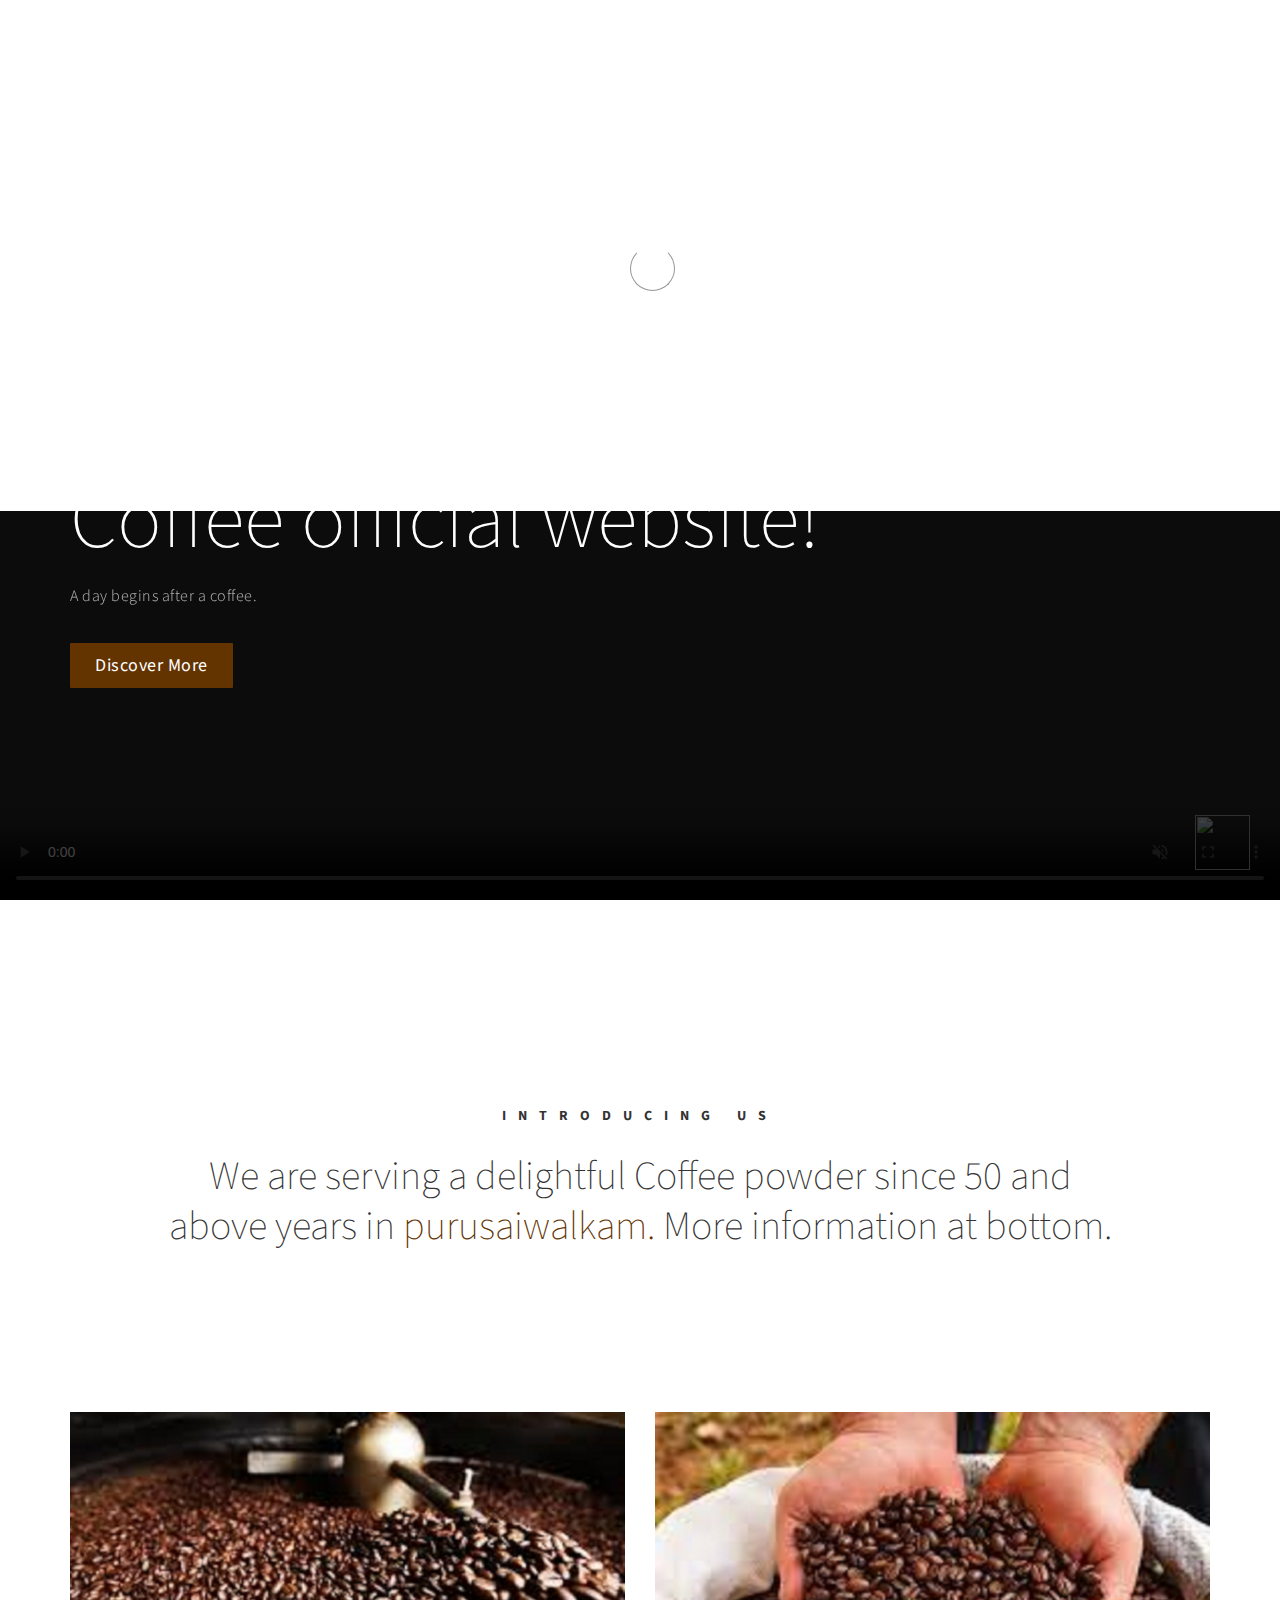
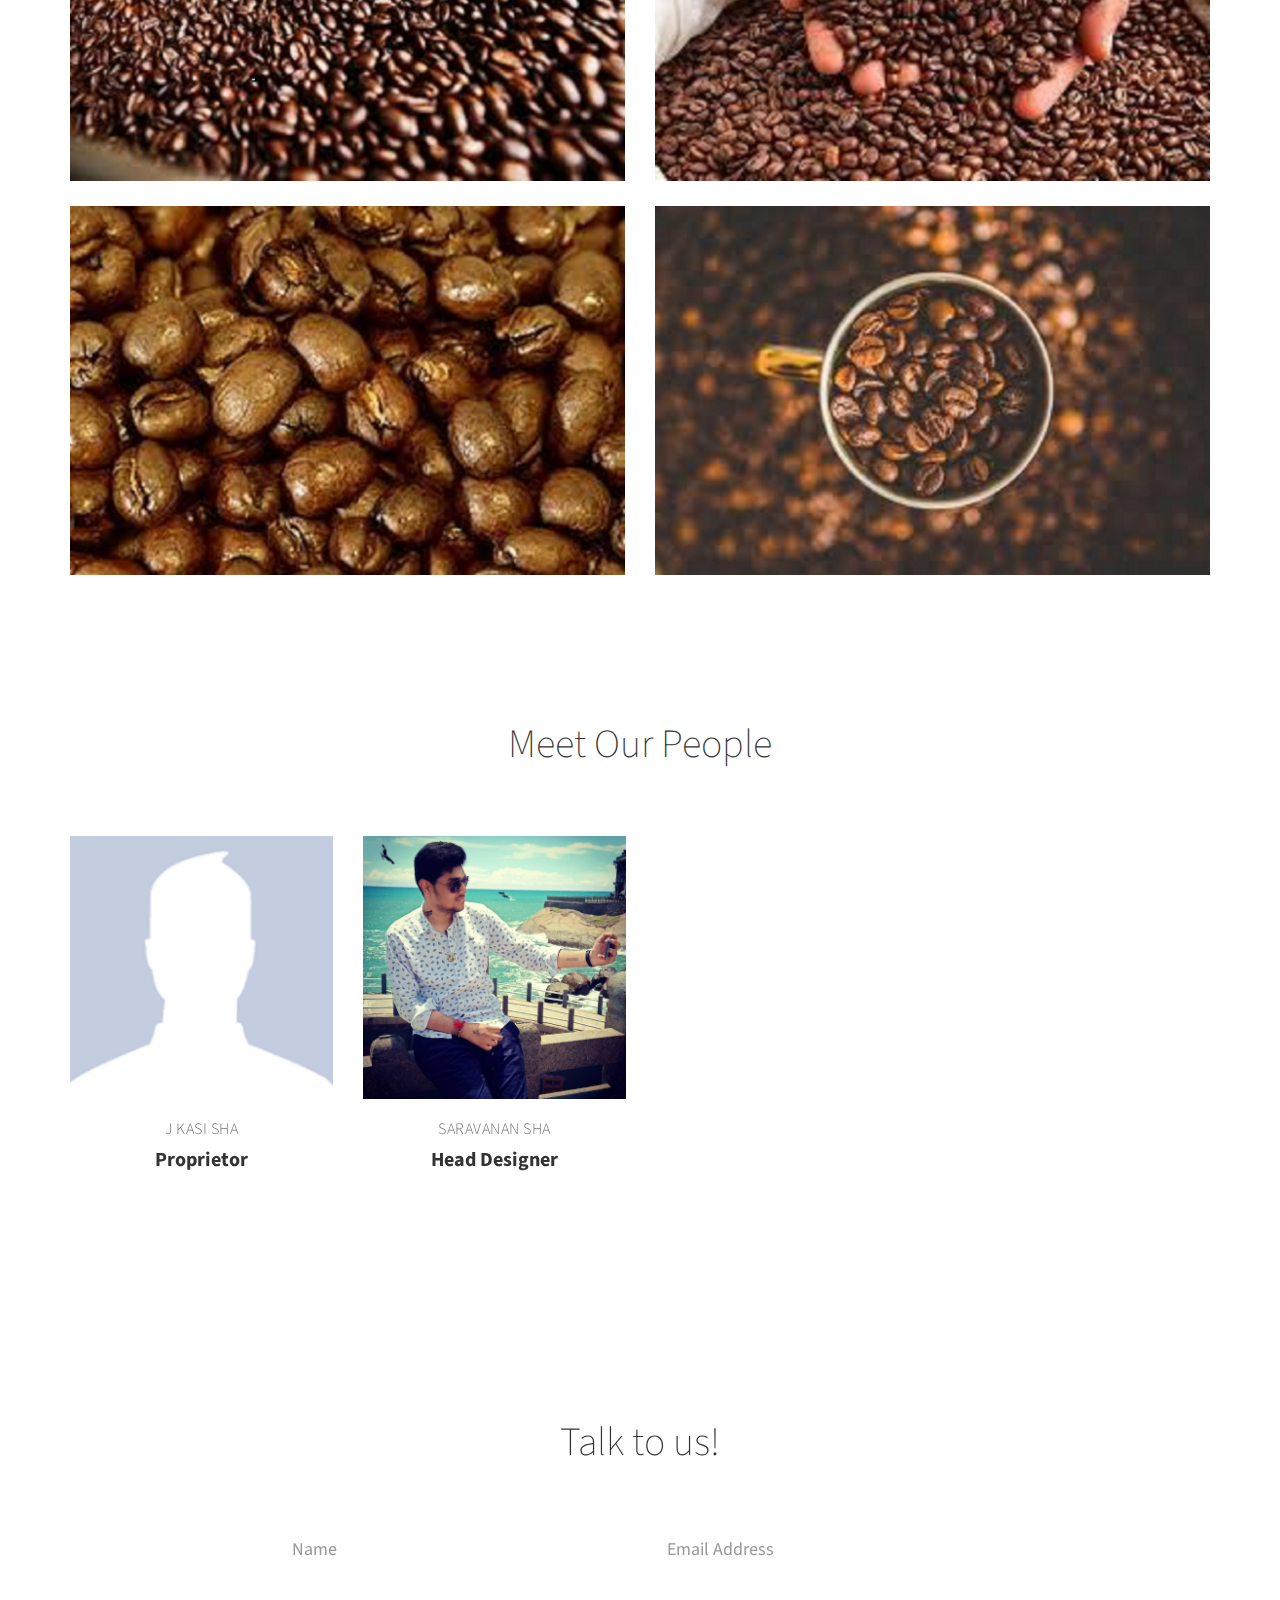
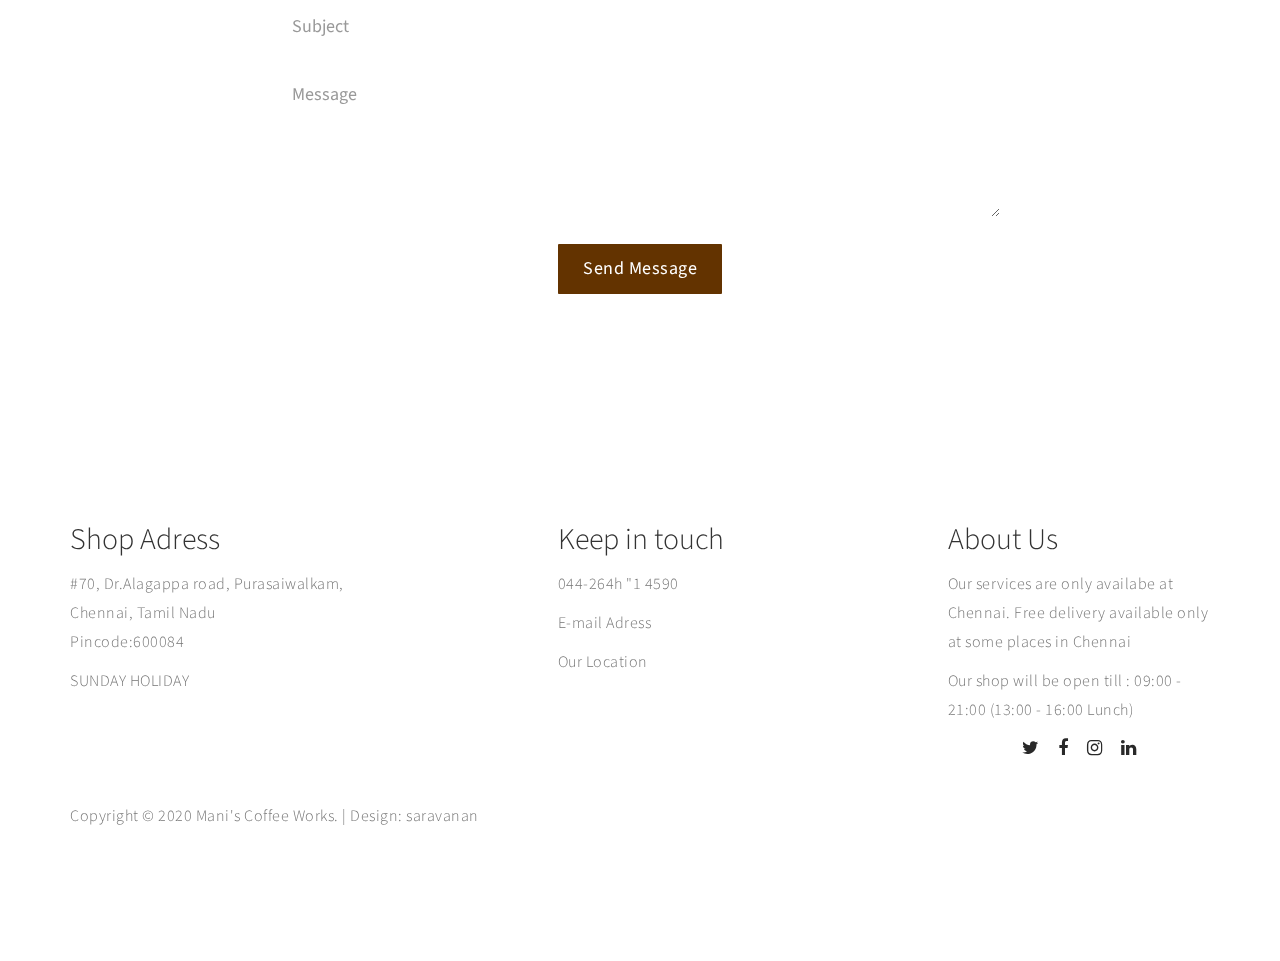
==== index.html @ 72bf0188 "Upgraded" ====
<!DOCTYPE html>
<html lang="en">
<head>

<title> Mani's Coffee</title>
<link rel="icon" href="images/th.jpeg">

<!--

Mani's Coffee

http://ManisCoffee.gitbub.io

-->

<meta charset="UTF-8">
<meta http-equiv="X-UA-Compatible" content="IE=Edge">
<meta name="description" content="">
<meta name="keywords" content="">
<meta name="author" content="">
<meta name="viewport" content="width=device-width, initial-scale=1, maximum-scale=1">

<link rel="stylesheet" href="css/bootstrap.min.css">
<link rel="stylesheet" href="css/font-awesome.min.css">
<link rel="stylesheet" href="css/magnific-popup.css">

<link rel="stylesheet" href="css/owl.theme.css">
<link rel="stylesheet" href="css/owl.carousel.css">

<!-- MAIN CSS -->
<link rel="stylesheet" href="css/tooplate-style.css">

</head>
<body>

<!-- PRE LOADER -->
<div class="preloader">
     <div class="spinner">
          <span class="sk-inner-circle"></span>
     </div>
</div>


<!-- MENU -->
<div class="navbar custom-navbar navbar-fixed-top" role="navigation">
     <div class="container">

          <!-- NAVBAR HEADER -->
          <div class="navbar-header">
               <button class="navbar-toggle" data-toggle="collapse" data-target=".navbar-collapse">
                    <span class="icon icon-bar"></span>
                    <span class="icon icon-bar"></span>
                    <span class="icon icon-bar"></span>
               </button>
               <!-- lOGO -->
               <a href="index.html" class="navbar-brand">Mani's Coffee</a>
          </div>

          <!-- MENU LINKS -->
          <div class="collapse navbar-collapse">
               <ul class="nav navbar-nav navbar-right">
                    <li><a href="#home" class="smoothscroll">Home</a></li>
                    <li><a href="#about" class="smoothScroll">Itro</a></li>
                    <li><a href="#team" class="smoothScroll">Our People</a></li>
                    <li><a href="#contact" class="smoothScroll">Let's talk</a></li>
               </ul>
               <ul class="nav navbar-nav navbar-left">
                    <li><a rel="icon" href="images/th.jpeg" class=""><img src="images/th.jpeg" alt=""></a></li>
              </ul>

          </div>

     </div>
</div>


<!-- Phone call button -->
<style>
.phonelink{
    position: fixed; /* Lock location always on the scree */
    bottom: 0; /* Set to the bottom */
    right: 0; /* Set to the right */
    margin: 30px; /* Add space around background */
}
.phoneicon{
    width: 55px; /* Set width of icon */
    height: 55px; /* Set height of icon */
}
@media screen and (max-width: 480px){
    .lgscreenphone{
        display: none;  /* On small screens make phone icon disappear */
    }
    .mbscreenphone{
        display: block; /* On small screens make phone icon appear */
    }
}
@media screen and (min-width: 481px){
    .mbscreenphone{
        display: none; /* On large screens make phone icon disappear */
    }
    .lgscreenphone{
        display: block; /* On large screens make phone icon appear */
    }
}
</style>
</head>

<body>
    <a class="lgscreenphone phonelink" href="tel:9840350062"><img class="phoneicon" src="https://freeiconshop.com/wp-content/uploads/edd/phone-flat.png"></a>
    <a class="mbscreenphone phonelink" href="tel:9840350062"><img class="phoneicon" src="https://freeiconshop.com/wp-content/uploads/edd/phone-flat.png"></a>
</body>


<!-- HOME -->
<section id="home" class="parallax-section">
     <div class="overlay"></div>
     <div class="container">
          <div class="row">

               <div class="col-md-8 col-sm-12">
                    <div class="home-text">
                         <h1>Welcome to Mani's Coffee official website!</h1>
                         <p>A day begins after a coffee.</p>
                         <ul class="section-btn">
                              <a href="#about" class="smoothScroll"><span data-hover="Discover More">Discover More</span></a>
                         </ul>
                    </div>
               </div>

          </div>
     </div>

     <!-- Video -->
     <video controls autoplay loop muted>
          <source src="videos/video.mp4" type="video/mp4"
          Your browser does not support the video tag.
     </Video>
</section>


<!-- ABOUT -->
<section id="about" class="parallax-section">
     <div class="container">
          <div class="row">

               <div class="col-md-offset-1 col-md-10 col-sm-12">
                    <div class="about-info">
                         <h3>Introducing Us</h3>
                         <h1>We are serving a delightful Coffee powder since 50 and above years in <a href="https://www.google.com/maps/place/Manis+Coffee/@13.0814582,80.2507239,19.5z/data=!4m5!3m4!1s0x3a5265df62bcdbff:0xce04437b6045aa00!8m2!3d13.0814473!4d80.2508718">purusaiwalkam.</a>  More information at bottom.</h1>
                    </div>
               </div>

          </div>
     </div>
</section>


<!-- PROJECT -->
<section id="project" class="parallax-section">
     <div class="container">
          <div class="row">

               <div class="col-md-6 col-sm-6">
                    <!-- PROJECT ITEM -->
                    <div class="project-item">
                         <a href="images/project-image1.jpg" class="image-popup">
                              <img src="images/project-image1.jpg" class="img-responsive" alt="">

                              <div class="project-overlay">
                                   <div class="project-info">
                                        <h1>Degree Coffee</h1>
                                        <h3>Filter Coffee</h3>
                                   </div>
                              </div>
                         </a>
                    </div>
               </div>

               <div class="col-md-6 col-sm-6">
                    <!-- PROJECT ITEM -->
                    <div class="project-item">
                         <a href="images/project-image2.jpg" class="image-popup">
                              <img src="images/project-image2.jpg" class="img-responsive" alt="">

                              <div class="project-overlay">
                                   <div class="project-info">
                                        <h1>Plantation A Coffee</h1>
                                        <h3>For a fresh start up</h3>
                                   </div>
                              </div>
                         </a>
                    </div>
               </div>

               <div class="col-md-6 col-sm-6">
                    <!-- PROJECT ITEM -->
                    <div class="project-item">
                         <a href="images/project-image3.jpg" class="image-popup">
                              <img src="images/project-image3.jpg" class="img-responsive" alt="">

                              <div class="project-overlay">
                                   <div class="project-info">
                                        <h1>Peaberry Coffee</h1>
                                        <h3>high-grade coffee</h3>
                                   </div>
                              </div>
                         </a>
                    </div>
               </div>

               <div class="col-md-6 col-sm-6">
                    <!-- PROJECT ITEM -->
                    <div class="project-item">
                         <a href="images/project-image4.jpg" class="image-popup">
                              <img src="images/project-image4.jpg" class="img-responsive" alt="">

                              <div class="project-overlay">
                                   <div class="project-info">
                                        <h1>A delicious Coffee ever!</h1>
                                        <h3>Only at mani's coffee</h3>
                                   </div>
                              </div>
                         </a>
                    </div>
               </div>

          </div>
     </div>
</section>


<!-- TEAM -->
<section id="team" class="parallax-section">
     <div class="container">
          <div class="row">

               <div class="col-md-offset-2 col-md-8 col-sm-12">
                    <!-- SECTION TITLE -->
                    <div class="section-title">
                         <h1>Meet Our People</h1>
                    </div>
               </div>

               <div class="clearfix"></div>

               <div id="owl-team" class="owl-carousel">
                    <div class="col-md-4 col-sm-4 item">
                         <div class="team-item">
                              <img src="images/team-image1.jpg" class="img-responsive" alt="">
                              <div class="team-overlay">
                                   <ul class="social-icon">
                                        <li><a href="#" class="fa fa-facebook"></a></li>
                                        <li><a href="#" class="fa fa-instagram"></a></li>
                                   </ul>
                              </div>
                         </div>
                         <p>J KASI SHA</p>
                         <h3>Proprietor</h3>
                    </div>

                    <div class="col-md-4 col-sm-4 item">
                         <div class="team-item">
                              <img src="images/team-image2.jpg" class="img-responsive" alt="">
                              <div class="team-overlay">
                                   <ul class="social-icon">
                                        <li><a href="https://www.instagram.com/saravanan_sha_/" class="fa fa-instagram"></a></li>
                                        <li><a href="https://twitter.com/saravanna03" class="fa fa-twitter"></a></li>
                                        <li><a href="https://www.facebook.com/saravanan.m.9674227" class="fa fa-facebook"></a></li>
                                   </ul>
                              </div>
                         </div>
                         <p>SARAVANAN SHA</p>
                         <h3>Head Designer</h3>
                    </div>
               </div>

          </div>
     </div>
</section>


<!-- CONTACT -->
<section id="contact" class="parallax-section">
     <div class="container">
          <div class="row">

               <div class="col-md-offset-3 col-md-6 col-sm-12">
                    <div class="section-title">
                         <h1>Talk to us!</h1>
                    </div>
               </div>

               <div class="clearfix"></div>

               <div class="col-md-offset-2 col-md-8 col-sm-12">
                    <!-- CONTACT FORM HERE -->
                    <form id="contact-form" action="https://formspree.io/mrgyykke" method="POST" role="form">

                         <!-- IF MAIL SENT SUCCESSFULLY -->
                         <h6 class="text-success">Your message has been sent successfully. </h6>

                         <!-- IF MAIL SENDING UNSUCCESSFULL -->
                         <h6 class="text-danger">E-mail must be valid and message must be longer than 1 character.</h6>

                         <div class="col-md-6 col-sm-6">
                              <input type="text" class="form-control" id="cf-name" name="cf-name" placeholder="Name">
                         </div>

                         <div class="col-md-6 col-sm-6">
                              <input type="email" class="form-control" id="cf-email" name="cf-email" placeholder="Email Address">
                         </div>

                         <div class="col-md-12 col-sm-12">
                              <input type="text" class="form-control" id="cf-subject" name="subject" placeholder="Subject">
                              <textarea class="form-control" rows="5" id="cf-message" name="cf-message" placeholder="Message"></textarea>
                         </div>

                         <div class="col-md-offset-4 col-md-4 col-sm-offset-4 col-sm-4">
                              <div class="section-btn">
                                   <button type="submit" class="form-control" id="cf-submit" name="submit"><span data-hover="Send Message">Send Message</span></button>
                              </div>
                         </div>
                    </form>
               </div>

          </div>
     </div>
</section>

<!-- FOOTER -->
<footer>
     <div class="container">
          <div class="row">

               <div class="col-md-5 col-sm-6">
                    <h2>Shop Adress</h2>
                    <p>#70, Dr.Alagappa road, Purasaiwalkam,<br> Chennai, Tamil Nadu<br> Pincode:600084</p>
                    <p>SUNDAY HOLIDAY</P>


               </div>

               <div class="col-md-4 col-sm-6">
                    <div class="footer-info">
                    	<h2>Keep in touch</h2>
                         <p><a href="tel:044-2641 4590">044-264h "1 4590</a></p>
                         <p><a href="mailto:maniscoffee64@gmail.com">E-mail Adress</a></p>
                         <p><a href="https://www.google.com/maps/place/Manis+Coffee/@13.0814582,80.2507239,19.5z/data=!4m5!3m4!1s0x3a5265df62bcdbff:0xce04437b6045aa00!8m2!3d13.0814473!4d80.2508718">Our Location</a></p>
                    </div>
               </div>
             
               <div class="col-md-3 col-sm-12">

                    <h2>About Us</h2>
                    <p>Our services are only availabe at Chennai. Free delivery available only at some places in Chennai </p>
                    <p> Our shop will be open till : 09:00 - 21:00 (13:00 - 16:00 Lunch)</p>
                    <ul class="social-icon">
                         <li><a href="https://twitter.com/coffee_mani" class="fa fa-twitter"></a></li>
                         <li><a href="https://www.facebook.com/manis.coffee.12" class="fa fa-facebook"></a></li>
                         <li><a href="index - copy.html" class="fa fa-instagram"></a></li>
                         <li><a href="https://www.linkedin.com/in/kasi-sha-540b071a7/" class="fa fa-linkedin"></a></li>
                    </ul>

               </div>

               <div class="clearfix"></div>

               <div class="col-md-12 col-sm-12">
                    <div class="copyright-text">
                         <p>Copyright © 2020 Mani's Coffee Works.

                         | Design: saravanan</p>
                    </div>
               </div>

          </div>
     </div>
</footer>

<!-- SCRIPTS -->
<script src="js/jquery.js"></script>
<script src="js/bootstrap.min.js"></script>
<script src="js/jquery.parallax.js"></script>
<script src="js/owl.carousel.min.js"></script>
<script src="js/jquery.magnific-popup.min.js"></script>
<script src="js/magnific-popup-options.js"></script>
<script src="js/modernizr.custom.js"></script>
<script src="js/smoothscroll.js"></script>
<script src="js/custom.js"></script>

</body>
</html>
---- css/tooplate-style.css ----
/*

Template 2099 Scenic

http://www.tooplate.com/view/2099-scenic

*/


@import url('https://fonts.googleapis.com/css?family=Source+Sans+Pro:200,300,400,700');

body {
  background: #ffffff;
  font-family: 'Source Sans Pro', sans-serif;
  overflow-x: hidden;
}

html, body {
  width: 100%;
  height: 100%;
}

/*---------------------------------------
  TYPOGRAPHY
-----------------------------------------*/

h1,h2,h3,h4,h5,h6 {
  font-weight: 300;
}

h1 {
  font-size: 40px;
  font-weight: 200;
  line-height: 50px;
}

h2 {
  font-size: 30px;
  line-height: 40px;
  margin-top: 0;
}

h3 {
  font-size: 20px;
  font-weight: bold;
  line-height: 32px;
}

h4 {
  color: #505050;
  font-size: 18px;
  line-height: 28px;
}

p {
  color: #757575;
  font-size: 16px;
  font-weight: 300;
  line-height: 29px;
  letter-spacing: 0.5px;
}


/*---------------------------------------
  BUTTONS
-----------------------------------------*/

.section-btn {
  margin: 32px 0 0 0;
  padding: 0;
}

.section-btn a,
.section-btn button {
  line-height: 45px;
  -webkit-perspective: 1000px;
  -moz-perspective: 1000px;
  perspective: 1000px;
  color: #ffffff;
  font-weight: normal;
}

.section-btn a span,
.section-btn button span {
  position: relative;
  display: inline-block;
  font-size: 18px;
  font-weight: normal;
  letter-spacing: 0.5px;
  padding: 0 25px;
  background: #633300;
  border-radius: 1px;
  -webkit-transition: -webkit-transform 0.3s;
  -moz-transition: -moz-transform 0.3s;
  transition: transform 0.3s;
  -webkit-transform-origin: 50% 0;
  -moz-transform-origin: 50% 0;
  transform-origin: 50% 0;
  -webkit-transform-style: preserve-3d;
  -moz-transform-style: preserve-3d;
  transform-style: preserve-3d;
}

.csstransforms3d .section-btn a span::before,
.csstransforms3d .section-btn button span::before {
  position: absolute;
  top: 100%;
  left: 0;
  width: 100%;
  height: 100%;
  background: #000000;
  border-radius: 1px;
  color: #ffffff;
  padding: 0 25px;
  content: attr(data-hover);
  -webkit-transition: background 0.3s;
  -moz-transition: background 0.3s;
  transition: background 0.3s;
  -webkit-transform: rotateX(-90deg);
  -moz-transform: rotateX(-90deg);
  transform: rotateX(-90deg);
  -webkit-transform-origin: 50% 0;
  -moz-transform-origin: 50% 0;
  transform-origin: 50% 0;
}

.section-btn a:hover span,
.section-btn a:focus span,

.section-btn button:hover span,
.section-btn button:focus span {
  -webkit-transform: rotateX(90deg) translateY(-22px);
  -moz-transform: rotateX(90deg) translateY(-22px);
  transform: rotateX(90deg) translateY(-22px);
}

.csstransforms3d .section-btn a:hover span::before,
.csstransforms3d .section-btn a:focus span::before,

.csstransforms3d .section-btn button:hover span::before,
.csstransforms3d .section-btn button:hover span::before {
  background: #000000;
}


/*---------------------------------------
  GENERAL
-----------------------------------------*/

html{
  -webkit-font-smoothing: antialiased;
}

a {
  color: #633300;
  -webkit-transition: 0.5s;
  transition: 0.5s;
}

a:hover, a:active, a:focus {
  color: #000000;
  outline: none;
}

* {
  -webkit-box-sizing: border-box;
  box-sizing: border-box;
}

*:before,
*:after {
  -webkit-box-sizing: border-box;
  box-sizing: border-box;
}

::-webkit-scrollbar{
  width: 6px;
  height: 6px;
}

::-webkit-scrollbar-thumb {
  cursor: pointer;
  background: #252525;
}

.section-title {
  position: relative;
  padding-bottom: 22px;
}

.parallax-section {
  background-attachment: fixed !important;
  background-size: cover !important;
}

#about, #project,
#team, #contact, footer {
  background: #ffffff;
}

#about,
#team, #contact {
  padding-top: 100px;
  padding-bottom: 100px;
  text-align: center;
}


/*---------------------------------------
  PRE LOADER
-----------------------------------------*/

.preloader {
  position: fixed;
  top: 0;
  left: 0;
  width: 100%;
  height: 100%;
  z-index: 99999;
  display: flex;
  flex-flow: row nowrap;
  justify-content: center;
  align-items: center;
  background: none repeat scroll 0 0 #ffffff;
}

.spinner {
  border: 1px solid transparent;
  border-radius: 5px;
  position: relative;
}

.spinner:before {
  content: '';
  box-sizing: border-box;
  position: absolute;
  top: 50%;
  left: 50%;
  width: 45px;
  height: 45px;
  margin-top: -10px;
  margin-left: -10px;
  border-radius: 50%;
  border: 1px solid #959595;
  border-top-color: #ffffff;
  animation: spinner .9s linear infinite;
}

@-webkit-@keyframes spinner {
  to {transform: rotate(360deg);}
}

@keyframes spinner {
  to {transform: rotate(360deg);}
}


/*---------------------------------------
  MENU
-----------------------------------------*/

.custom-navbar {
  margin-bottom: 0;
  background-color: #633300;
  padding: 20px 0;
}

.custom-navbar .navbar-brand {
  color: #f9f9f9;
  font-weight: normal;
  font-size: 25px;
}

.custom-navbar .nav li a {
  font-size: 14px;
  font-weight: normal;
  color: #f9f9f9;
  letter-spacing: 0.5px;
  -webkit-transition: all ease-in-out 0.4s;
  transition: all ease-in-out 0.4s;
  padding: 0;
  margin: 15px 20px;
  text-transform: uppercase;
}

.custom-navbar .navbar-nav > li > a:hover,
.custom-navbar .navbar-nav > li > a:focus {
  background-color: transparent;
  color: #ffffff;
}

.custom-navbar .navbar-nav li a:after {
  content: "";
  position: absolute;
  display: block;
  width: 0px;
  height: 2px;
  margin: auto;
  background: transparent;
  transition: width .3s ease, background-color .3s ease;
}

.custom-navbar .navbar-nav li a:hover:after,
.custom-navbar .nav li.active > a:after {
  background: #ffffff;
  color: #ffffff;
  width: 100%;
}

.custom-navbar .nav li.active > a {
  background-color: transparent;
  color: #ffffff;
}

.custom-navbar .navbar-toggle {
  border: none;
  padding-top: 10px;
}

.custom-navbar .navbar-toggle {
  background-color: transparent;
}

.custom-navbar .navbar-toggle .icon-bar {
  background: #ffffff;
  border-color: transparent;
}

@media(min-width:768px) {
  .custom-navbar {
    background: 0 0;
  }
  .custom-navbar.top-nav-collapse {
    background: #633300;
    padding: 15px 0;
  }
}


/*---------------------------------------
  HOME
-----------------------------------------*/

#home {
  display: -webkit-box;
  display: -webkit-flex;
  display: -ms-flexbox;
  display: flex;
  -webkit-box-align: center;
  -webkit-align-items: center;
  -ms-flex-align: center;
   align-items: center;
  height: 100vh;
  position: relative;
  padding-top: 10em;
}

#home h1 {
  color: #ffffff;
  font-size: 6em;
  line-height: 1.2em;
}

#home p {
  color: rgba(250,250,250,0.7);
}

#home .overlay {
  position: absolute;
  top: 0;
  right: 0;
  bottom: 0;
  left: 0;
  width: 100%;
  height: 100%;
  background-color: rgba(0,0,0,0.75);
}

#home video {
  position: fixed;
  top: 50%;
  left: 50%;
  min-width: 100%;
  min-height: 100%;
  width: auto;
  height: auto;
  z-index: -100;
  transform: translateX(-50%) translateY(-50%);
  background-size: cover;
  transition: 1s opacity;
}


/*---------------------------------------
  ABOUT
-----------------------------------------*/

#about {
  padding-top: 200px;
  padding-bottom: 150px;
}

.about-info h3 {
  font-size: 14px;
  letter-spacing: 12px;
  text-transform: uppercase;
  margin: 0;
}


/*---------------------------------------
  PROJECT
-----------------------------------------*/

.project-item {
  overflow: hidden;
  position: relative;
  margin-bottom: 25px;
  padding: 0;
  vertical-align: middle;
  text-align: center;
}

.project-overlay {
  background: rgba(0,0,0,0.5);
  position: absolute;
  width: 100%;
  height: 100%;
  top: 0;
  right: 0;
  bottom: 0;
  left: 0;
  opacity: 0;
  -webkit-transition: all ease-in-out 0.4s;
  transition: all ease-in-out 0.4s;
}

.project-info {
  padding: 12em 0;
}

.project-item img {
  -webkit-transition: all ease-in-out 0.4s;
  transition: all ease-in-out 0.4s;
}
.project-item:hover img {
  transform: scale(1.1);
}

.project-overlay h1 {
  color: #ffffff;
  margin: 0;
}
.project-overlay h3 {
  color: #d9d9d9;
  font-size: 14px;
  letter-spacing: 0.2px;
  margin-top: 0;
}

.project-item:hover .project-overlay {
  opacity: 1;
}


/*---------------------------------------
   TEAM
-----------------------------------------*/

#team .item {
  display: block;
  width: 100%;
  margin-bottom: 22px;
}

#team h3,
#team p {
  margin: 0;
}

.team-item {
  overflow: hidden;
  position: relative;
  margin-top: 34px;
  margin-bottom: 16px;
}

.team-item img {
  -webkit-transition: all ease-in-out 0.4s;
  transition: all ease-in-out 0.4s;
}
.team-item:hover img {
  transform: scale(1.1);
}

.team-overlay {
  background: rgba(0,0,0,0.5);
  opacity: 0;
  position: absolute;
  width: 100%;
  height: 100%;
  top: 0;
  left: 0;
  right: 0;
  bottom: 0;
  -webkit-transition: all ease-in-out 0.4s;
  transition: all ease-in-out 0.4s;
}

.team-overlay .social-icon {
  position: relative;
  top: 45%;
}
.team-overlay .social-icon li a {
  background: #ffffff;
  color: #191919;
  width: 35px;
  height: 35px;
  line-height: 35px;
  text-align: center;
}

.team-item:hover .team-overlay {
  opacity: 1;
}


/*---------------------------------------
  CONTACT
-----------------------------------------*/

#contact {
  background: url('../images/contact-bg.jpg') 50% 0 repeat-y fixed;
  background-size: cover;
  background-position: center center;
}

#contact-form {
  padding-top: 22px;
}

#contact .text-success,
#contact .text-danger {
  display: none;
  padding: 0 0 5px 20px;
}

#contact .form-control {
  border: none;
  box-shadow: none;
  font-size: 18px;
  font-weight: normal;
  margin-bottom: 22px;
  -webkit-transition: all ease-in-out 0.4s;
  transition: all ease-in-out 0.4s;
}

#contact .form-control:focus {
  border-color: #d9d9d9;
}

#contact input {
  height: 55px;
  line-height: 45px;
}

#contact .section-btn {
  margin: 5px 0 0 0;
}

#contact button#cf-submit {
  background: transparent;
  border: none;
  padding: 0;
  line-height: 50px;
}


/*---------------------------------------
  FOOTER
-----------------------------------------*/

footer {
  padding-top: 120px;
  padding-bottom: 120px;
}

footer h4 {
  padding-top: 12px;
}

footer a {
  color: #757575;
}

footer .copyright-text {
  padding-top: 42px;
}


/*---------------------------------------
  SOCIAL ICON
-----------------------------------------*/

.social-icon {
  position: relative;
  padding: 0;
  margin: 0;
  text-align: center;
}

.social-icon li {
  display: inline-block;
  list-style: none;
}

.social-icon li a {
  border-radius: 100%;
  color: #292929;
  cursor: pointer;
  font-size: 18px;
  text-decoration: none;
  -webkit-transition: all ease-in-out 0.3s;
  transition: all ease-in-out 0.3s;
  text-align: center;
  position: relative;
  margin: 4px 8px 0 8px;
}

.social-icon li a:hover {
  -webkit-transform: scale(1.2);
  transform: scale(1.2);
}


/*---------------------------------------
  MOBILE RESPONSIVE
-----------------------------------------*/

@media (max-width: 992px) {
  #home h1 {
    font-size: 4em;
    line-height: normal;
  }
}

@media (max-width: 980px) {
  h1 {
    font-size: 30px;
    line-height: inherit;
  }

  #home {
    padding-top: 0em;
  }

  #about {
    padding-top: 120px;
    padding-bottom: 100px;
  }

  .project-info {
    padding: 4em 0;
  }

  footer {
    text-align: center;
  }
  footer .social-icon {
    margin-top: 32px;
  }
}

@media (max-width: 770px) {
  #home h1 {
    font-size: 3.5em;
  }
}

@media (max-width: 767px) {
  .custom-navbar {
    padding: 10px 0;
  }
  .custom-navbar .nav li a {
    display: inline-block;
    line-height: 15px;
    margin-bottom: 0;
  }
  .custom-navbar .nav li:last-child a {
    margin-bottom: 5px;
  }

  .project-info {
    padding: 10em 0;
  }

  .footer-info {
    padding: 22px 0 22px 0;
  }
}


@media (max-width: 580px) {
  h1 {
    font-size: 26px;
  }

  #home {
    height: 100vh;
  }

  .about-info h3 {
    font-size: 12px;
    letter-spacing: 6px;
  }

  .project-info {
    padding: 5em 0;
  }
}
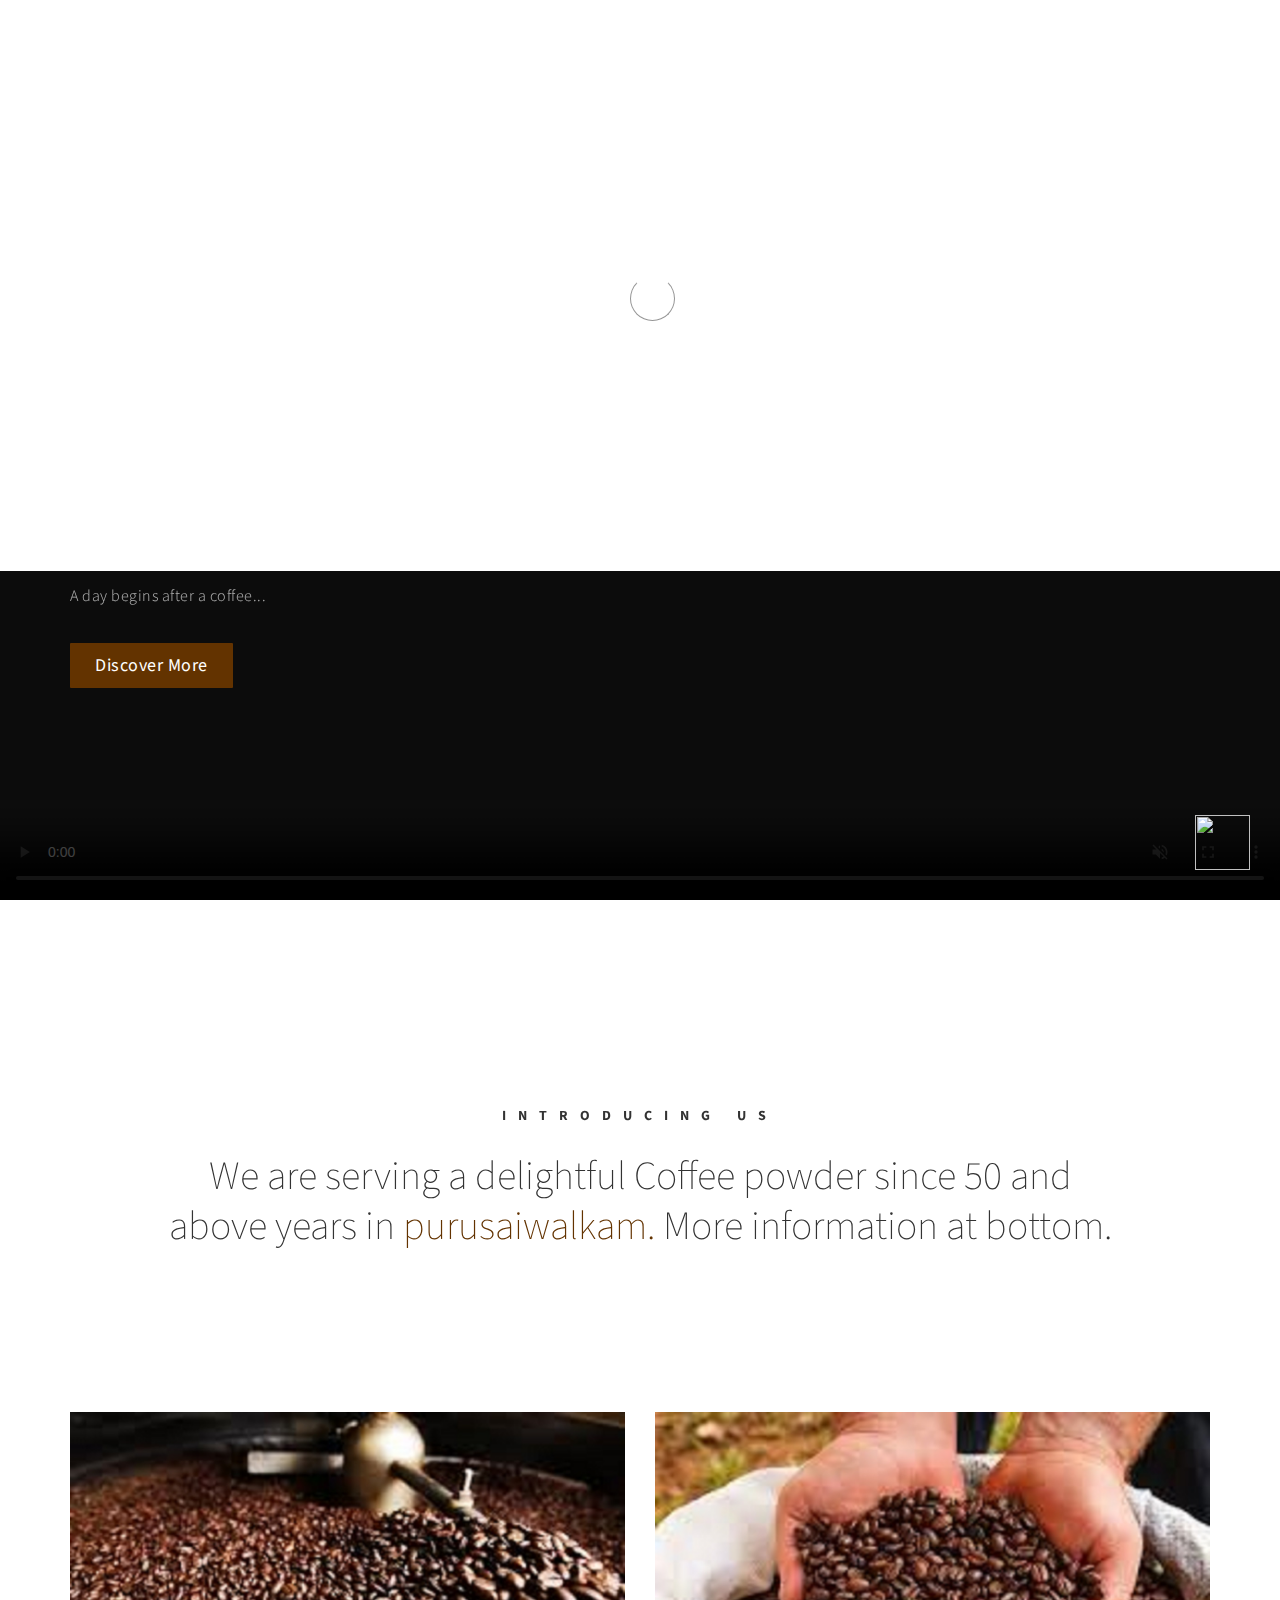
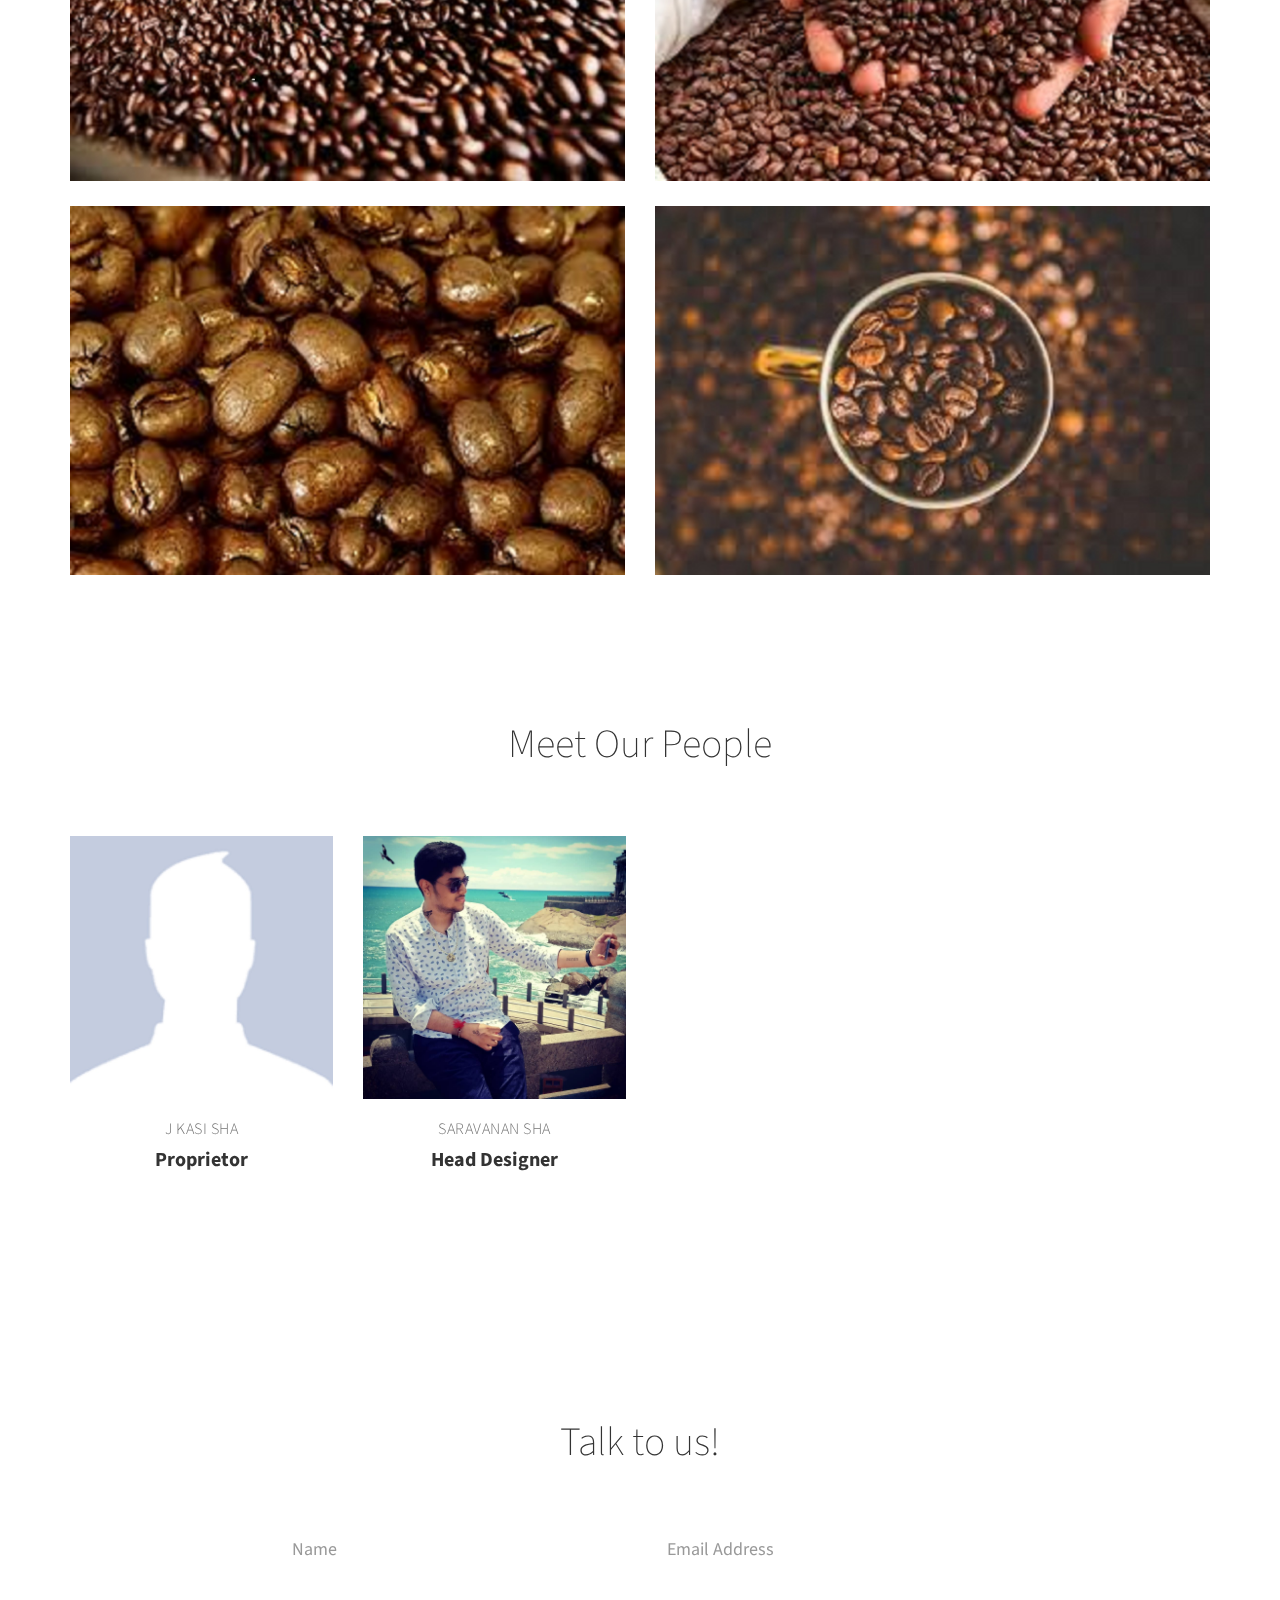
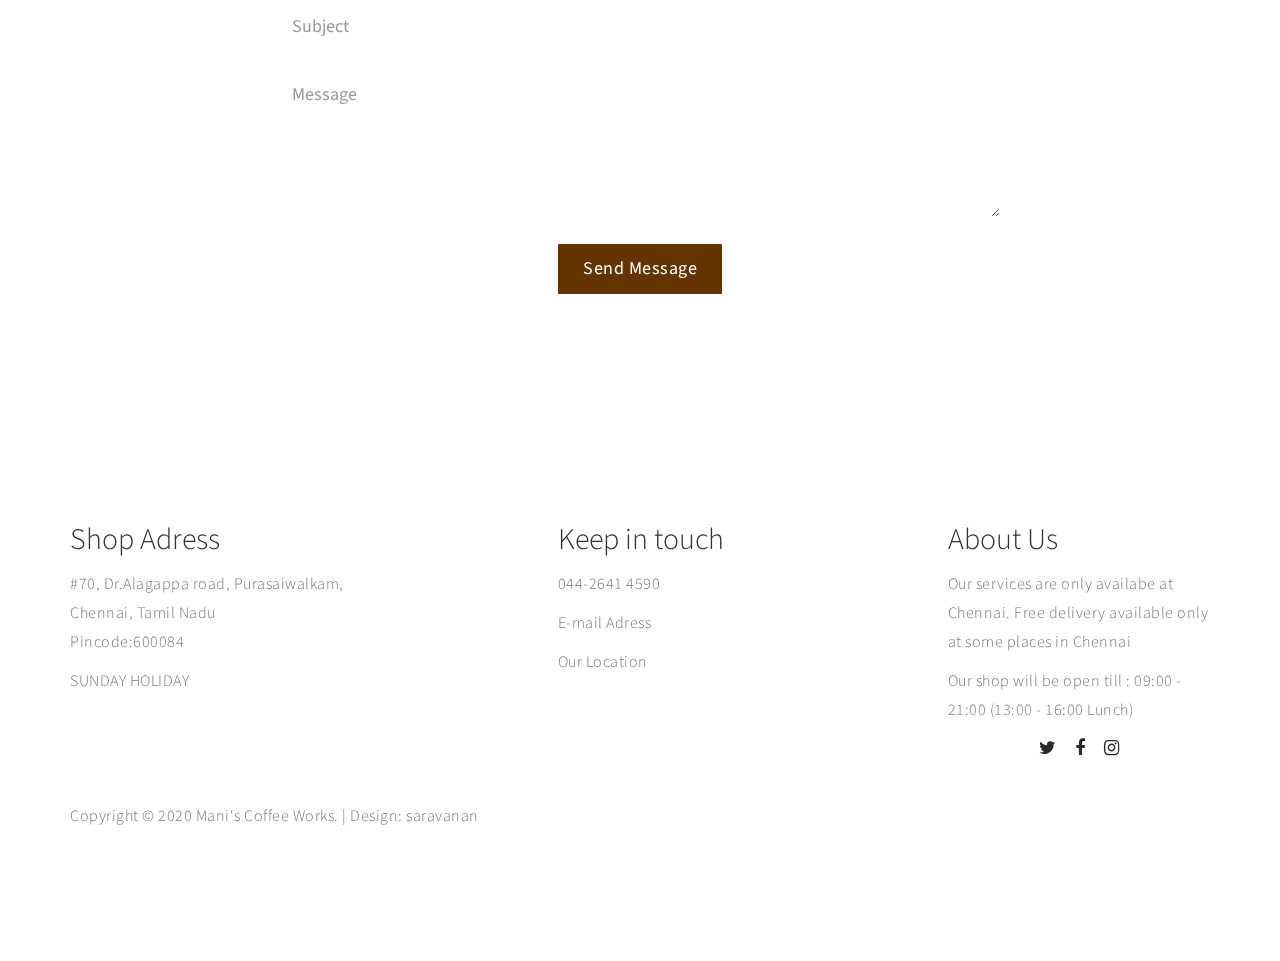
==== commit cedd6661: "Small update" ====
--- a/index.html
+++ b/index.html
@@ -60,7 +60,7 @@
           <div class="collapse navbar-collapse">
                <ul class="nav navbar-nav navbar-right">
                     <li><a href="#home" class="smoothscroll">Home</a></li>
-                    <li><a href="#about" class="smoothScroll">Itro</a></li>
+                    <li><a href="#about" class="smoothScroll">Blogs</a></li>
                     <li><a href="#team" class="smoothScroll">Our People</a></li>
                     <li><a href="#contact" class="smoothScroll">Let's talk</a></li>
                </ul>
@@ -81,7 +81,10 @@
     bottom: 0; /* Set to the bottom */
     right: 0; /* Set to the right */
     margin: 30px; /* Add space around background */
+    z-index: 99;
 }
+
+
 .phoneicon{
     width: 55px; /* Set width of icon */
     height: 55px; /* Set height of icon */
@@ -120,7 +123,7 @@
                <div class="col-md-8 col-sm-12">
                     <div class="home-text">
                          <h1>Welcome to Mani's Coffee official website!</h1>
-                         <p>A day begins after a coffee.</p>
+                         <p>A day begins after a coffee...</p>
                          <ul class="section-btn">
                               <a href="#about" class="smoothScroll"><span data-hover="Discover More">Discover More</span></a>
                          </ul>
@@ -294,7 +297,7 @@
 
                <div class="col-md-offset-2 col-md-8 col-sm-12">
                     <!-- CONTACT FORM HERE -->
-                    <form id="contact-form" action="https://formspree.io/mrgyykke" method="POST" role="form">
+                    <form id="contact-form" action="https://formspree.io/f/mnqoronw" method="POST" role="form">
 
                          <!-- IF MAIL SENT SUCCESSFULLY -->
                          <h6 class="text-success">Your message has been sent successfully. </h6>
@@ -343,7 +346,7 @@
                <div class="col-md-4 col-sm-6">
                     <div class="footer-info">
                     	<h2>Keep in touch</h2>
-                         <p><a href="tel:044-2641 4590">044-264h "1 4590</a></p>
+                         <p><a href="tel:044-2641 4590">044-2641 4590</a></p>
                          <p><a href="mailto:maniscoffee64@gmail.com">E-mail Adress</a></p>
                          <p><a href="https://www.google.com/maps/place/Manis+Coffee/@13.0814582,80.2507239,19.5z/data=!4m5!3m4!1s0x3a5265df62bcdbff:0xce04437b6045aa00!8m2!3d13.0814473!4d80.2508718">Our Location</a></p>
                     </div>
@@ -357,8 +360,7 @@
                     <ul class="social-icon">
                          <li><a href="https://twitter.com/coffee_mani" class="fa fa-twitter"></a></li>
                          <li><a href="https://www.facebook.com/manis.coffee.12" class="fa fa-facebook"></a></li>
-                         <li><a href="index - copy.html" class="fa fa-instagram"></a></li>
-                         <li><a href="https://www.linkedin.com/in/kasi-sha-540b071a7/" class="fa fa-linkedin"></a></li>
+                         <li><a href="404 error.html" class="fa fa-instagram"></a></li>
                     </ul>
 
                </div>
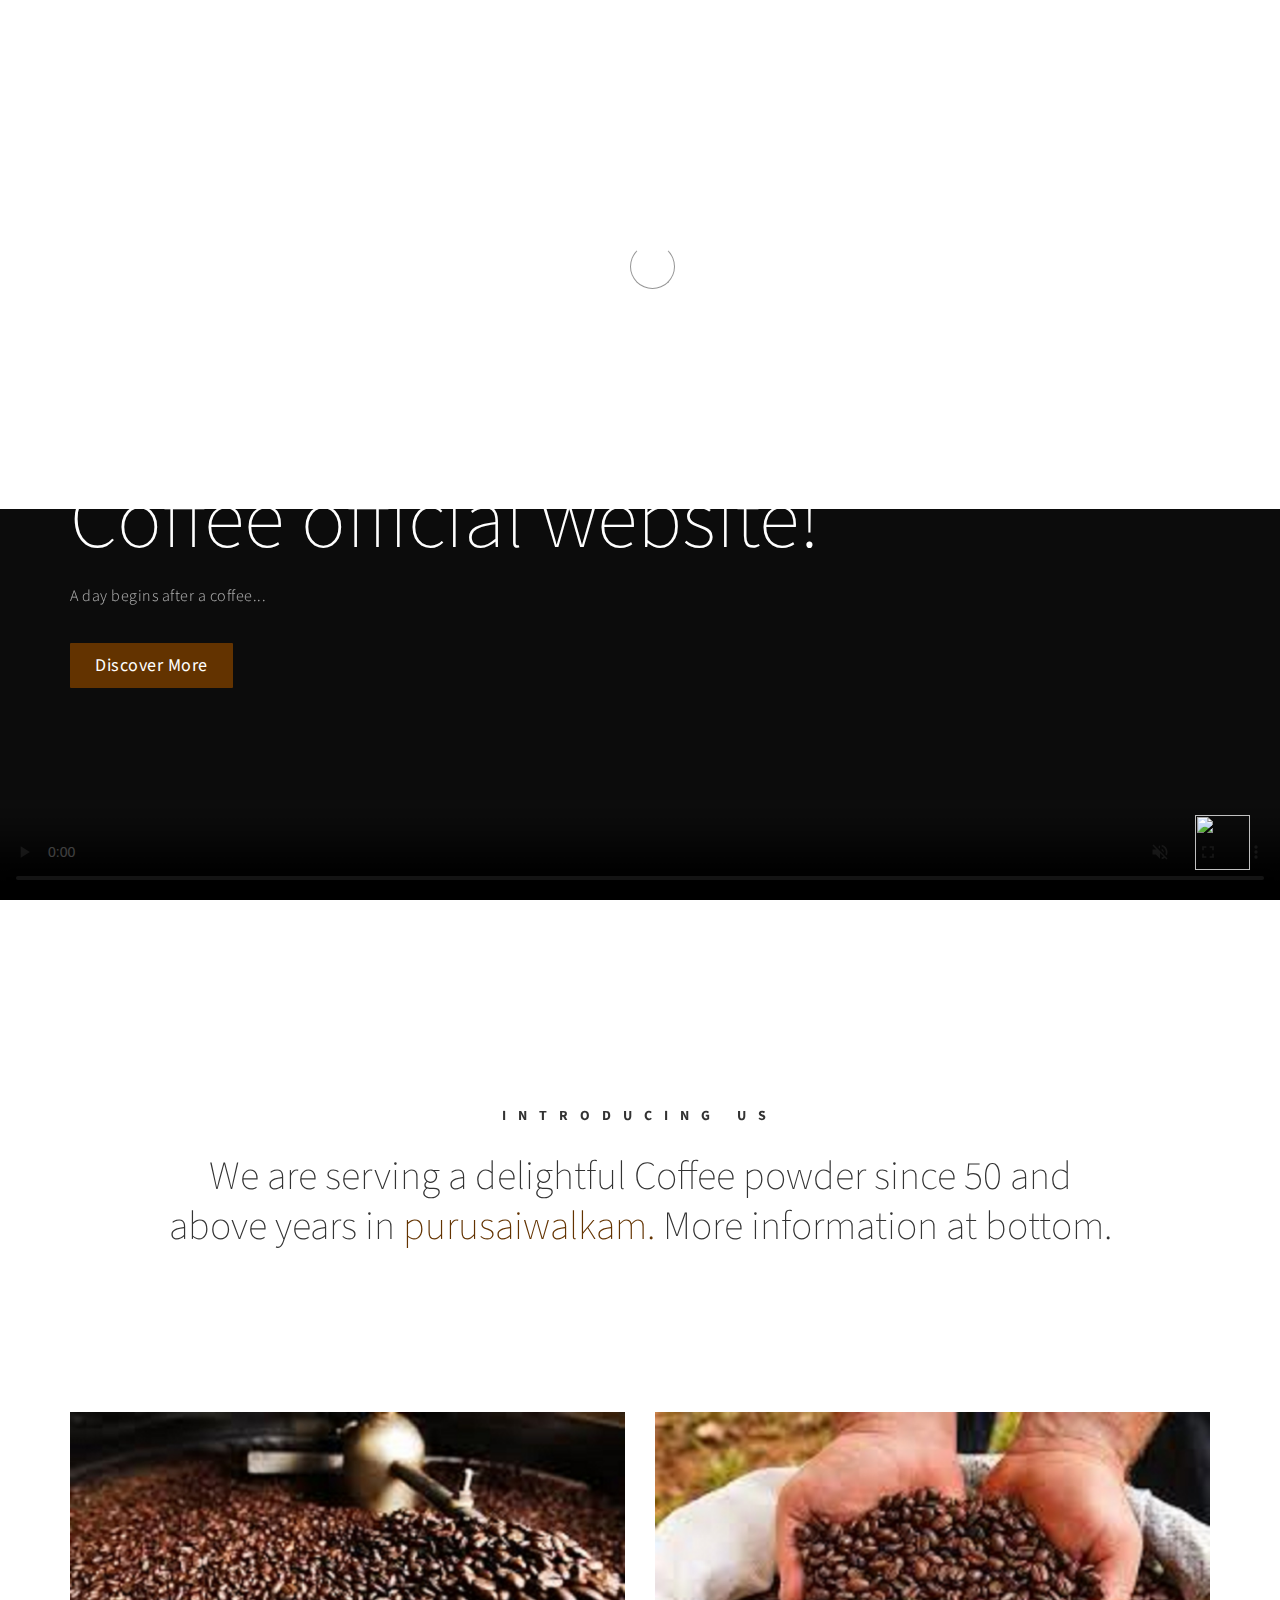
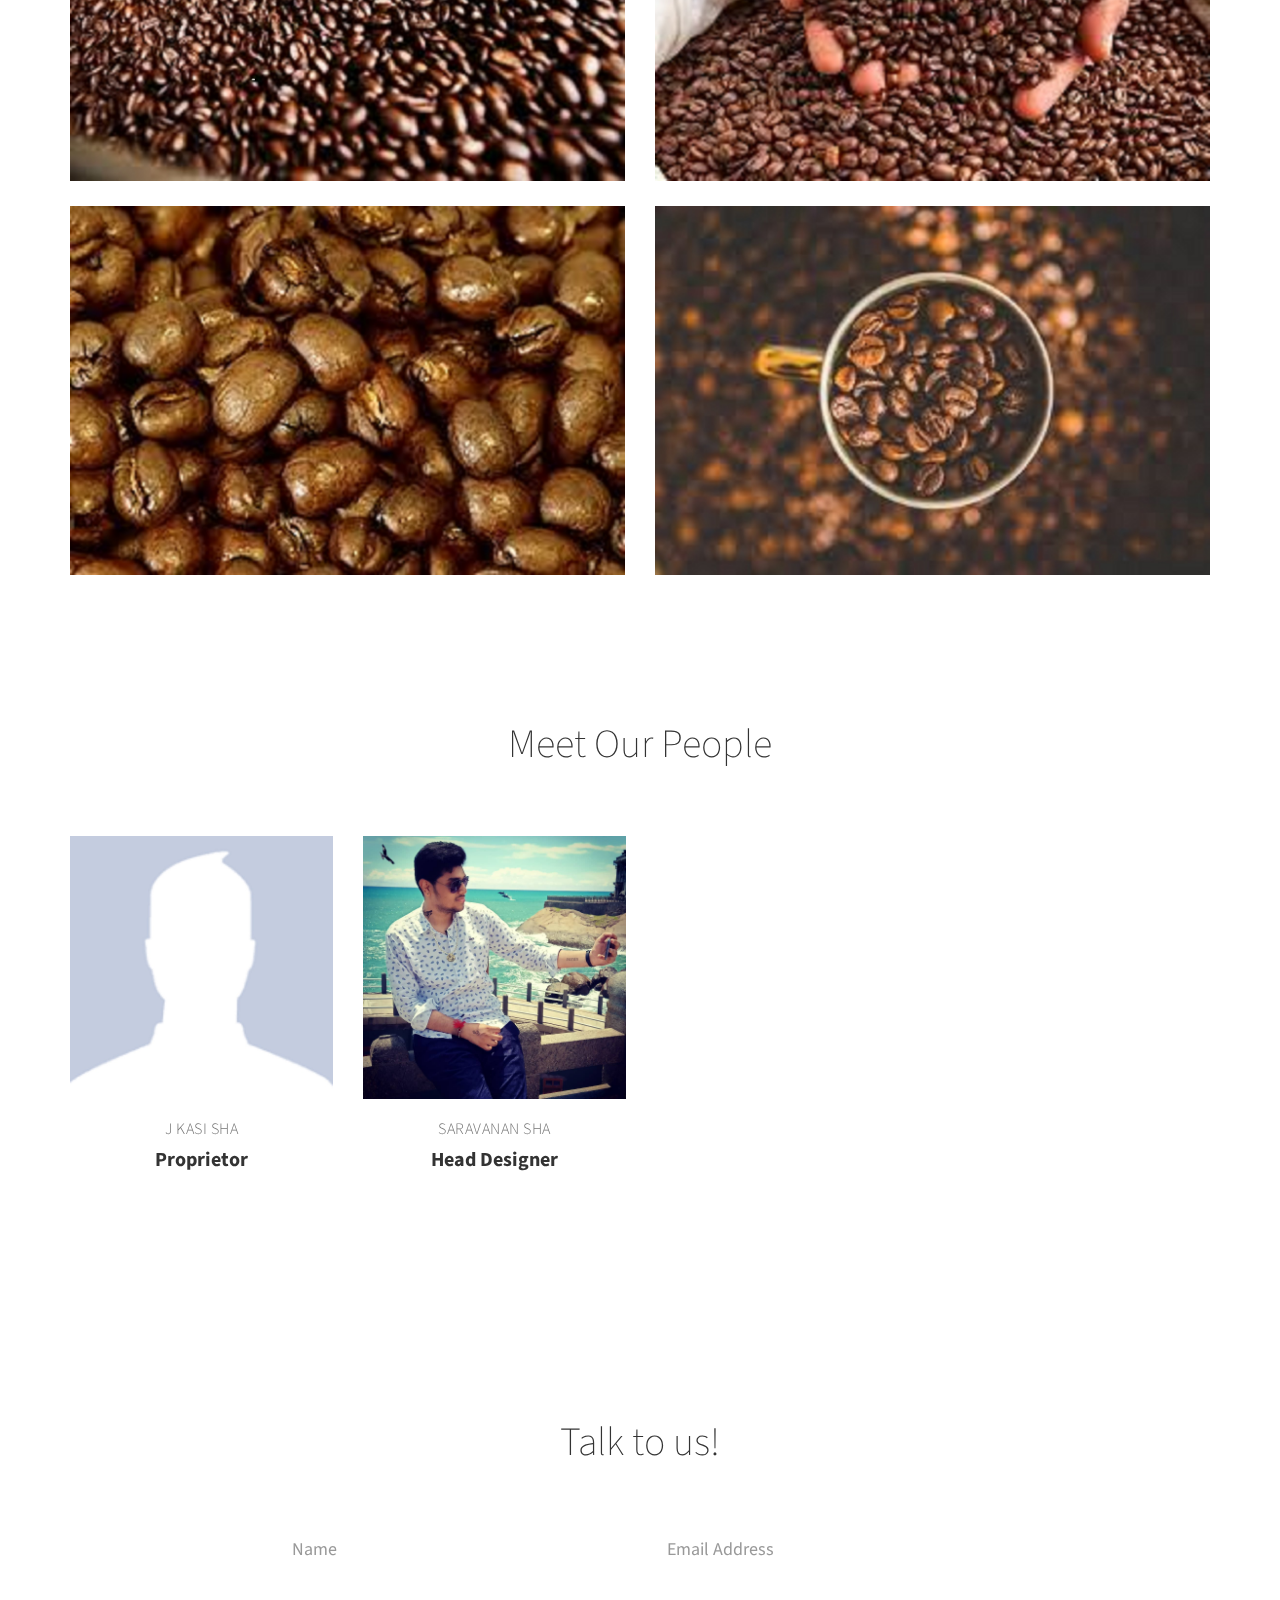
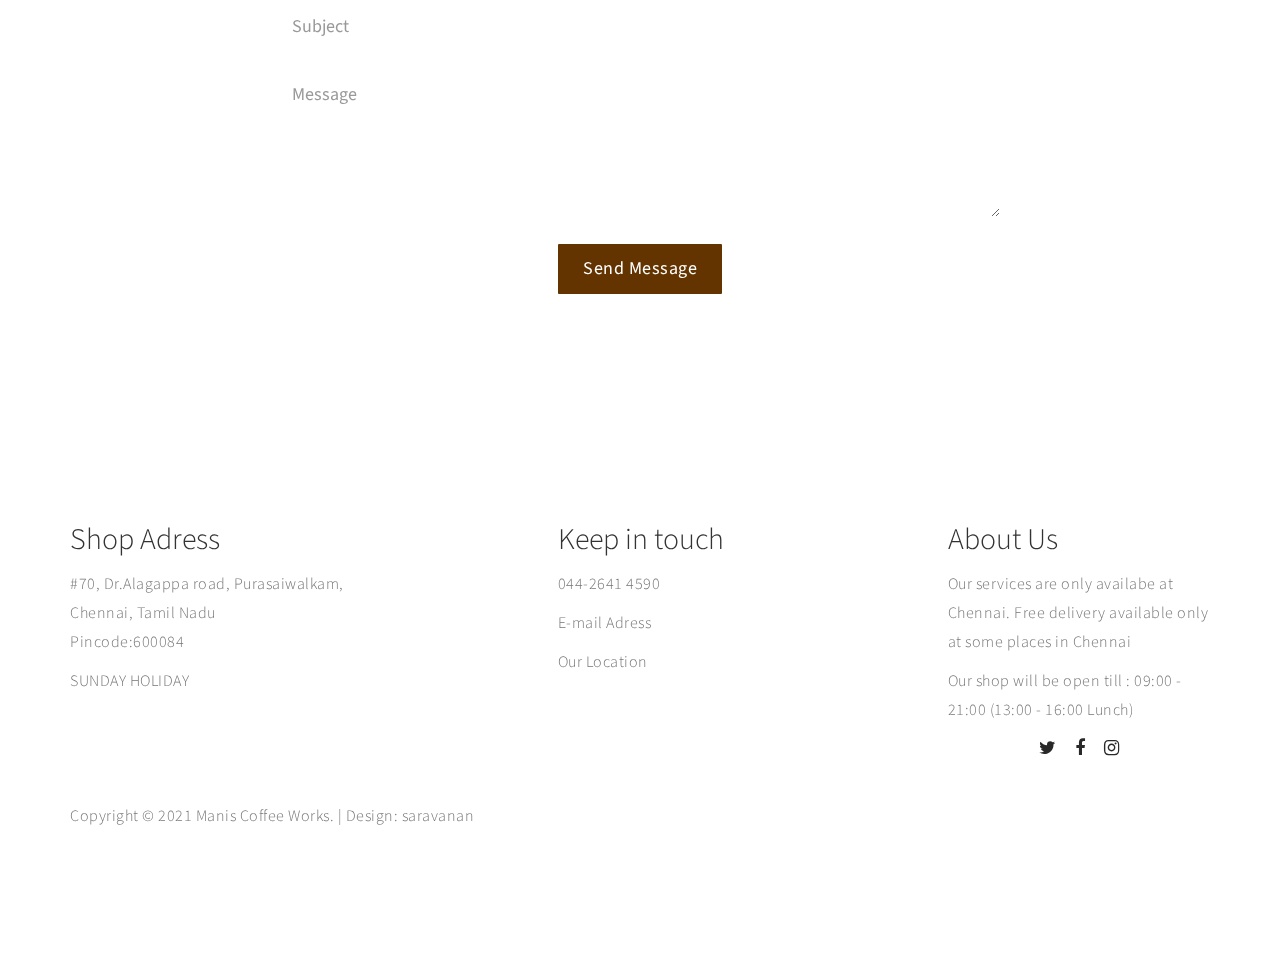
==== commit a127c57f: "Update index.html" ====
--- a/index.html
+++ b/index.html
@@ -297,7 +297,7 @@
 
                <div class="col-md-offset-2 col-md-8 col-sm-12">
                     <!-- CONTACT FORM HERE -->
-                    <form id="contact-form" action="https://formspree.io/f/mnqoronw" method="POST" role="form">
+                    <form id="contact-form" action="mailto:j.kshasaravanan@gmail.com" method="POST" role="form">
 
                          <!-- IF MAIL SENT SUCCESSFULLY -->
                          <h6 class="text-success">Your message has been sent successfully. </h6>
@@ -369,7 +369,7 @@
 
                <div class="col-md-12 col-sm-12">
                     <div class="copyright-text">
-                         <p>Copyright © 2020 Mani's Coffee Works.
+                         <p>Copyright © 2021 Manis Coffee Works.
 
                          | Design: saravanan</p>
                     </div>
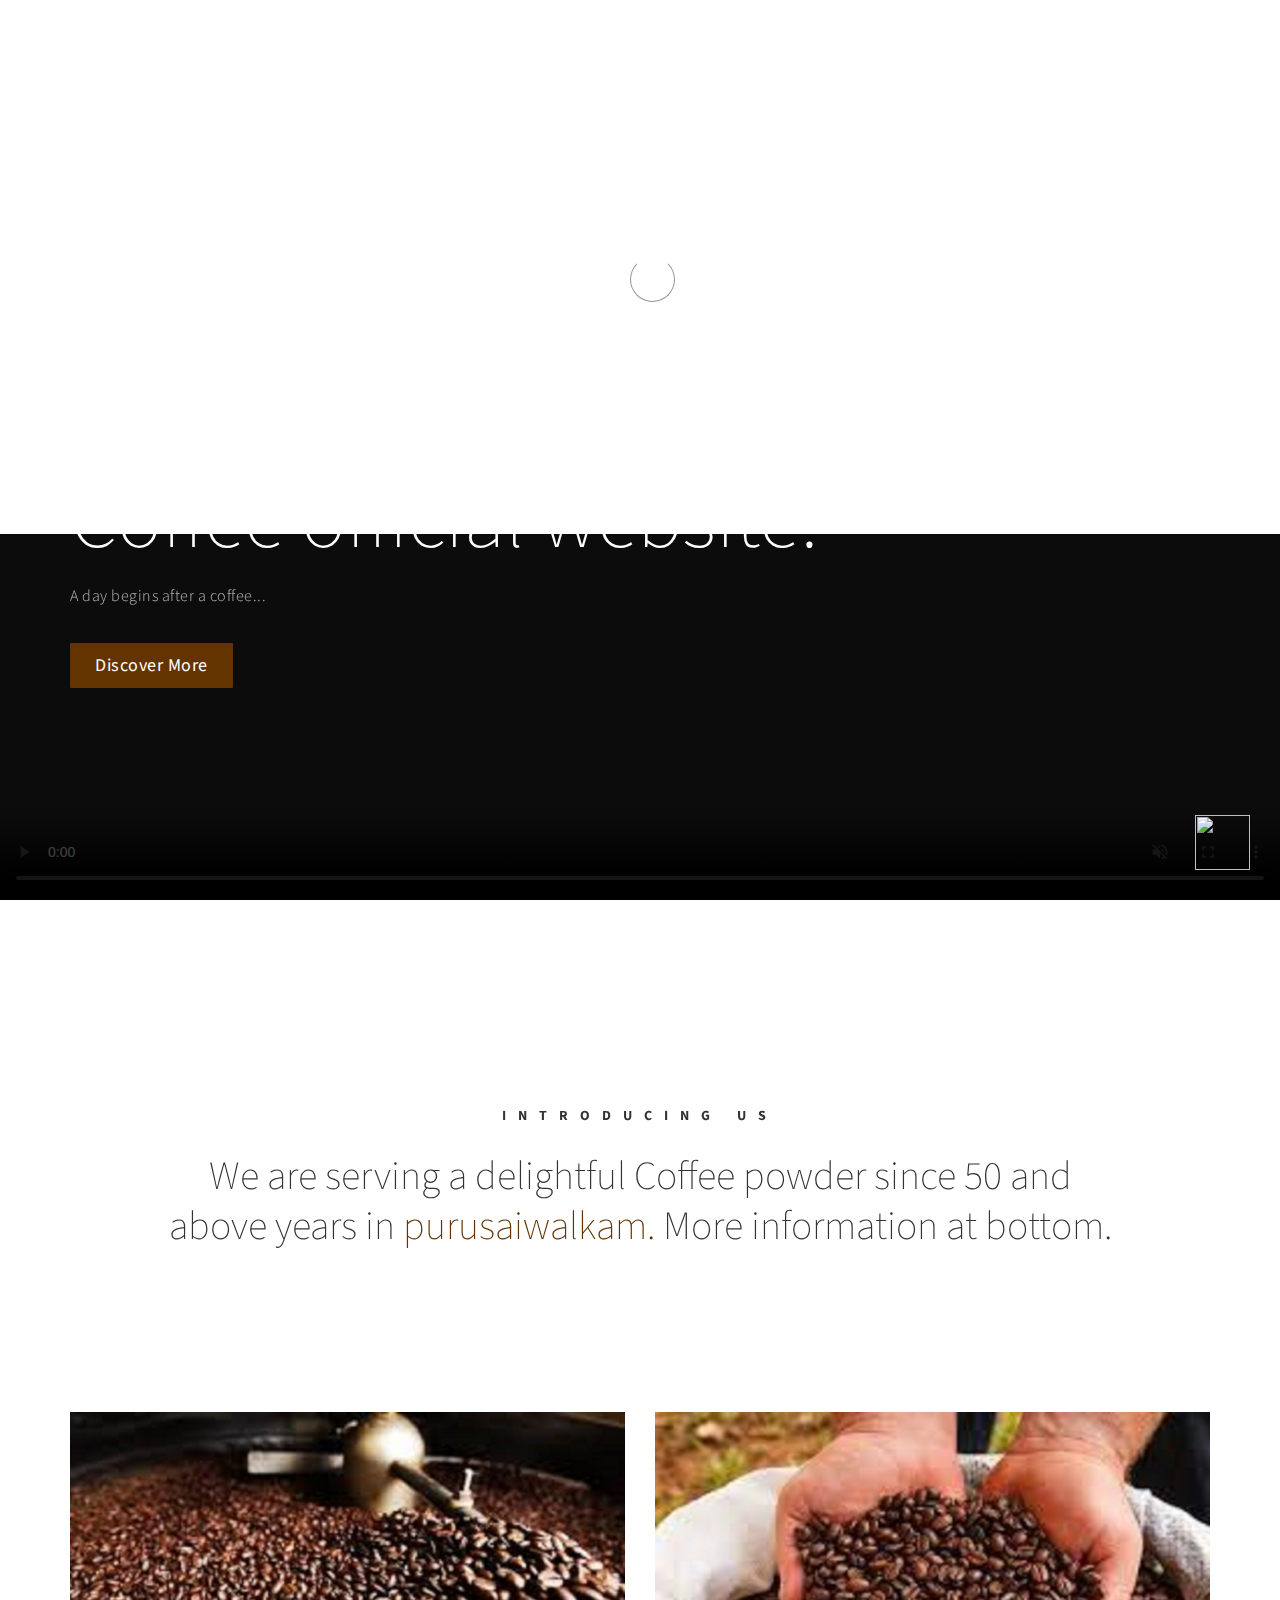
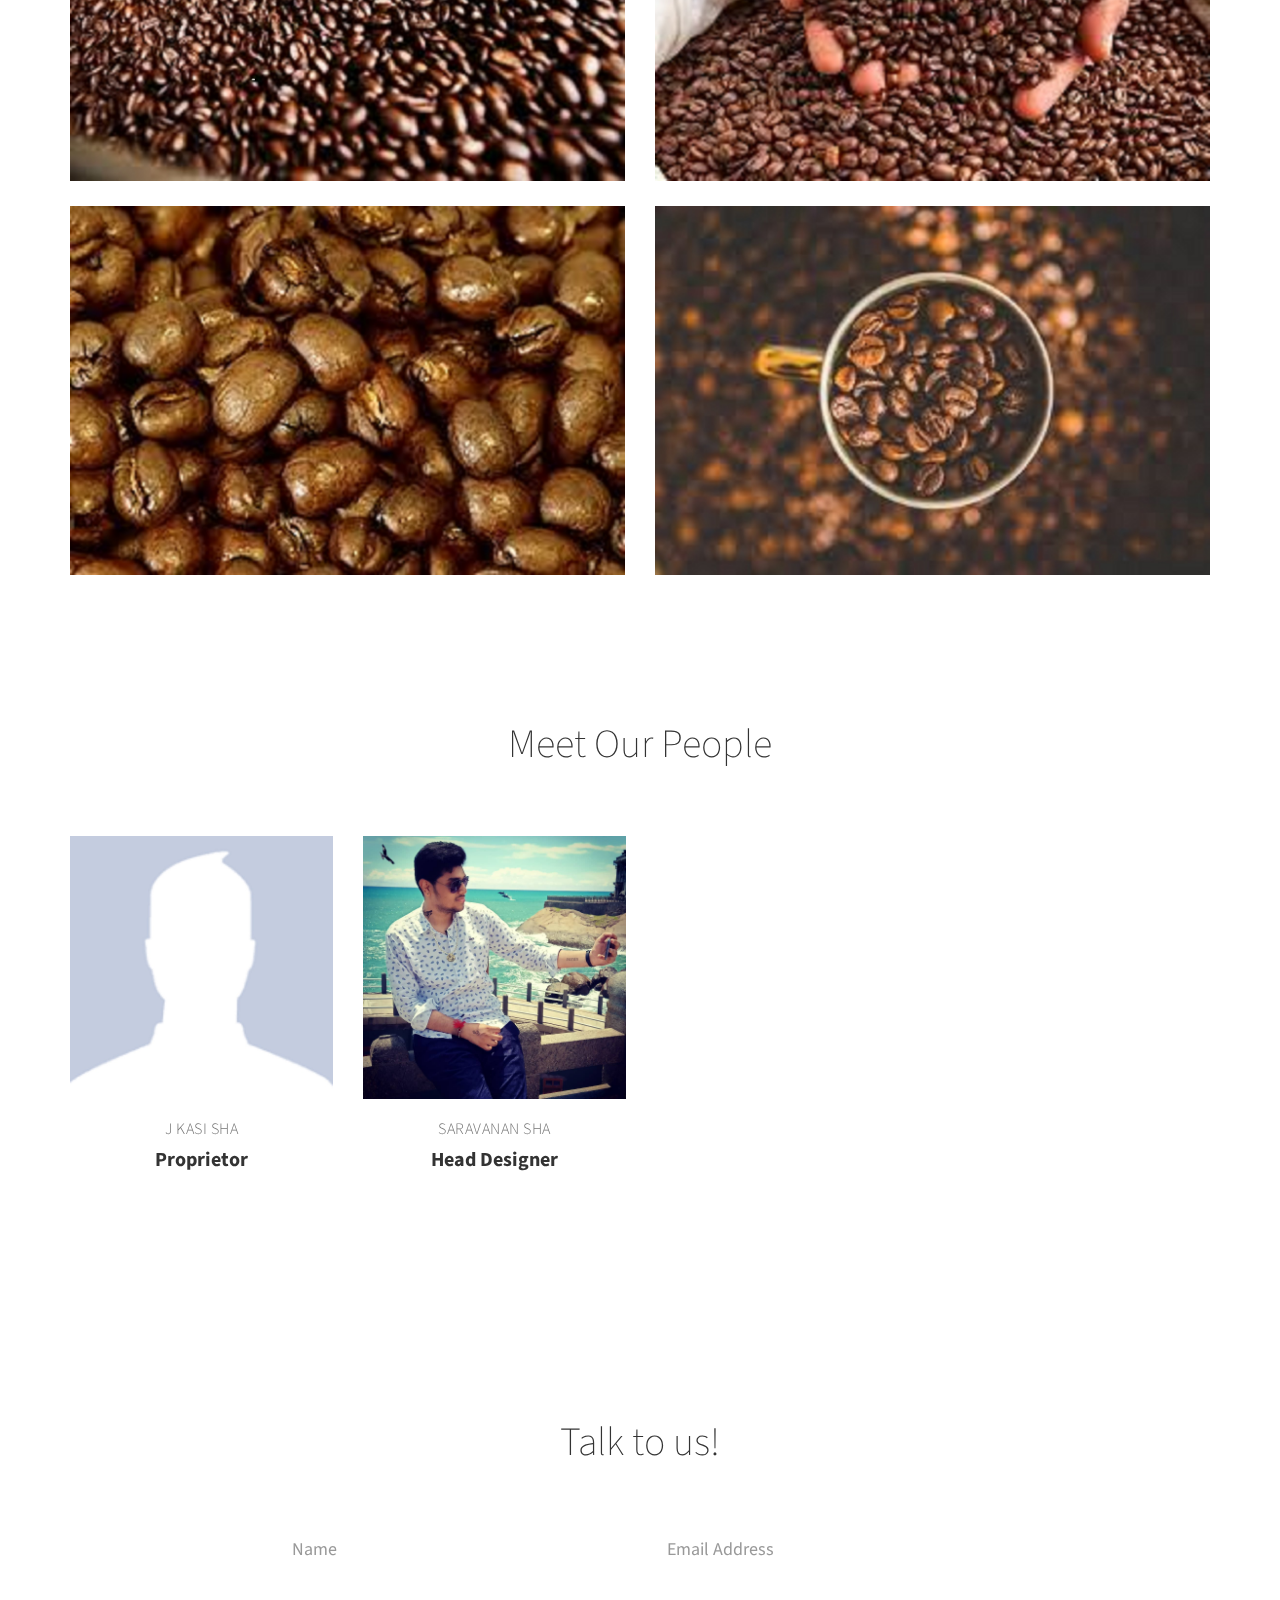
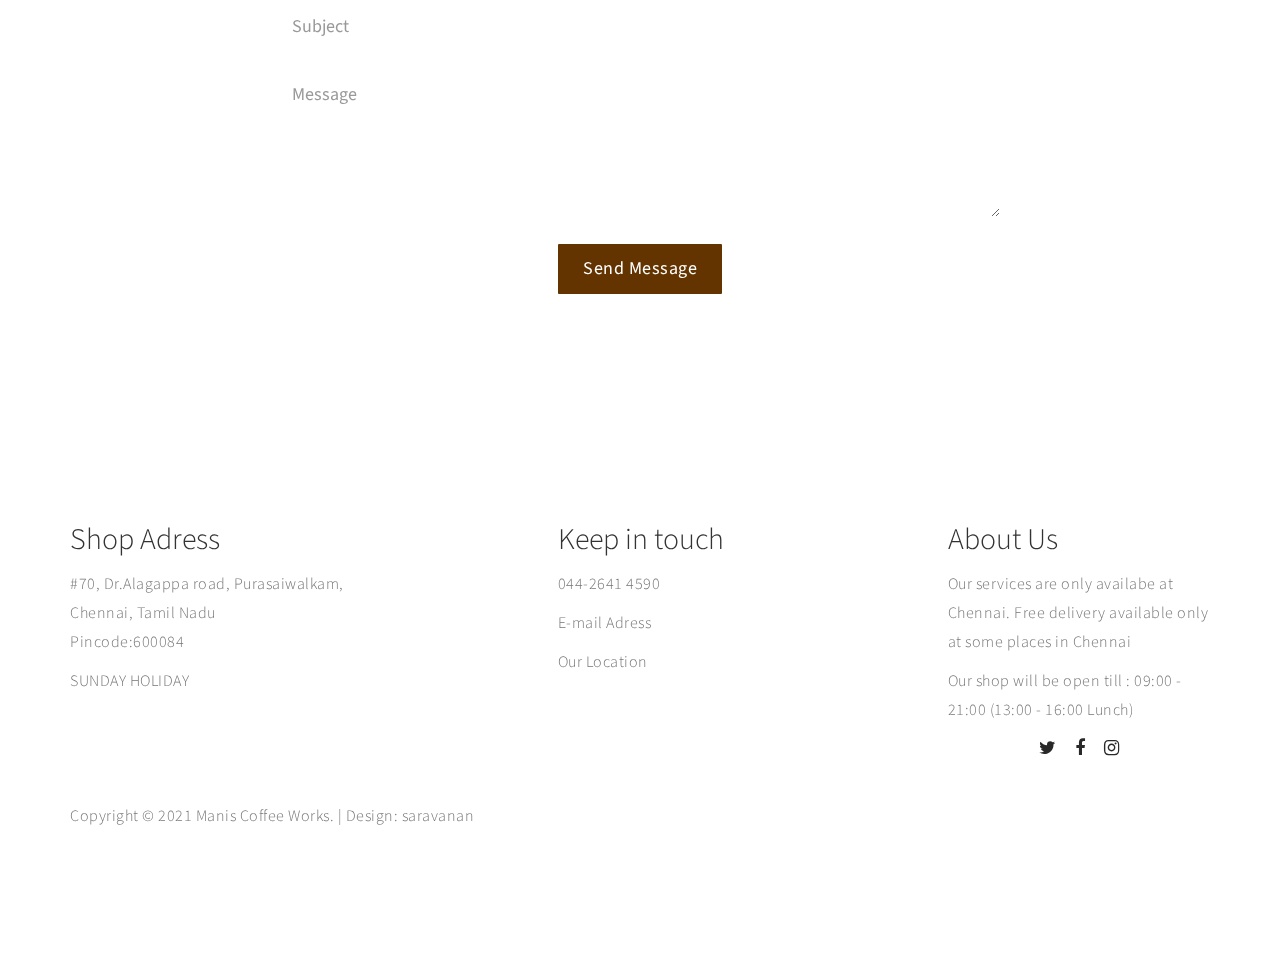
==== commit 13b3851e: "Update index.html" ====
--- a/index.html
+++ b/index.html
@@ -297,7 +297,7 @@
 
                <div class="col-md-offset-2 col-md-8 col-sm-12">
                     <!-- CONTACT FORM HERE -->
-                    <form id="contact-form" action="mailto:j.kshasaravanan@gmail.com" method="POST" role="form">
+                    <form id="contact-form" action="formsubmit.co/j.kshasaravanan@gmail.com" method="POST" role="form">
 
                          <!-- IF MAIL SENT SUCCESSFULLY -->
                          <h6 class="text-success">Your message has been sent successfully. </h6>
@@ -321,6 +321,7 @@
                          <div class="col-md-offset-4 col-md-4 col-sm-offset-4 col-sm-4">
                               <div class="section-btn">
                                    <button type="submit" class="form-control" id="cf-submit" name="submit"><span data-hover="Send Message">Send Message</span></button>
+                                 <input type="hidden" name="_next" value="https://maniscoffee.github.io/Thanks.html">
                               </div>
                          </div>
                     </form>
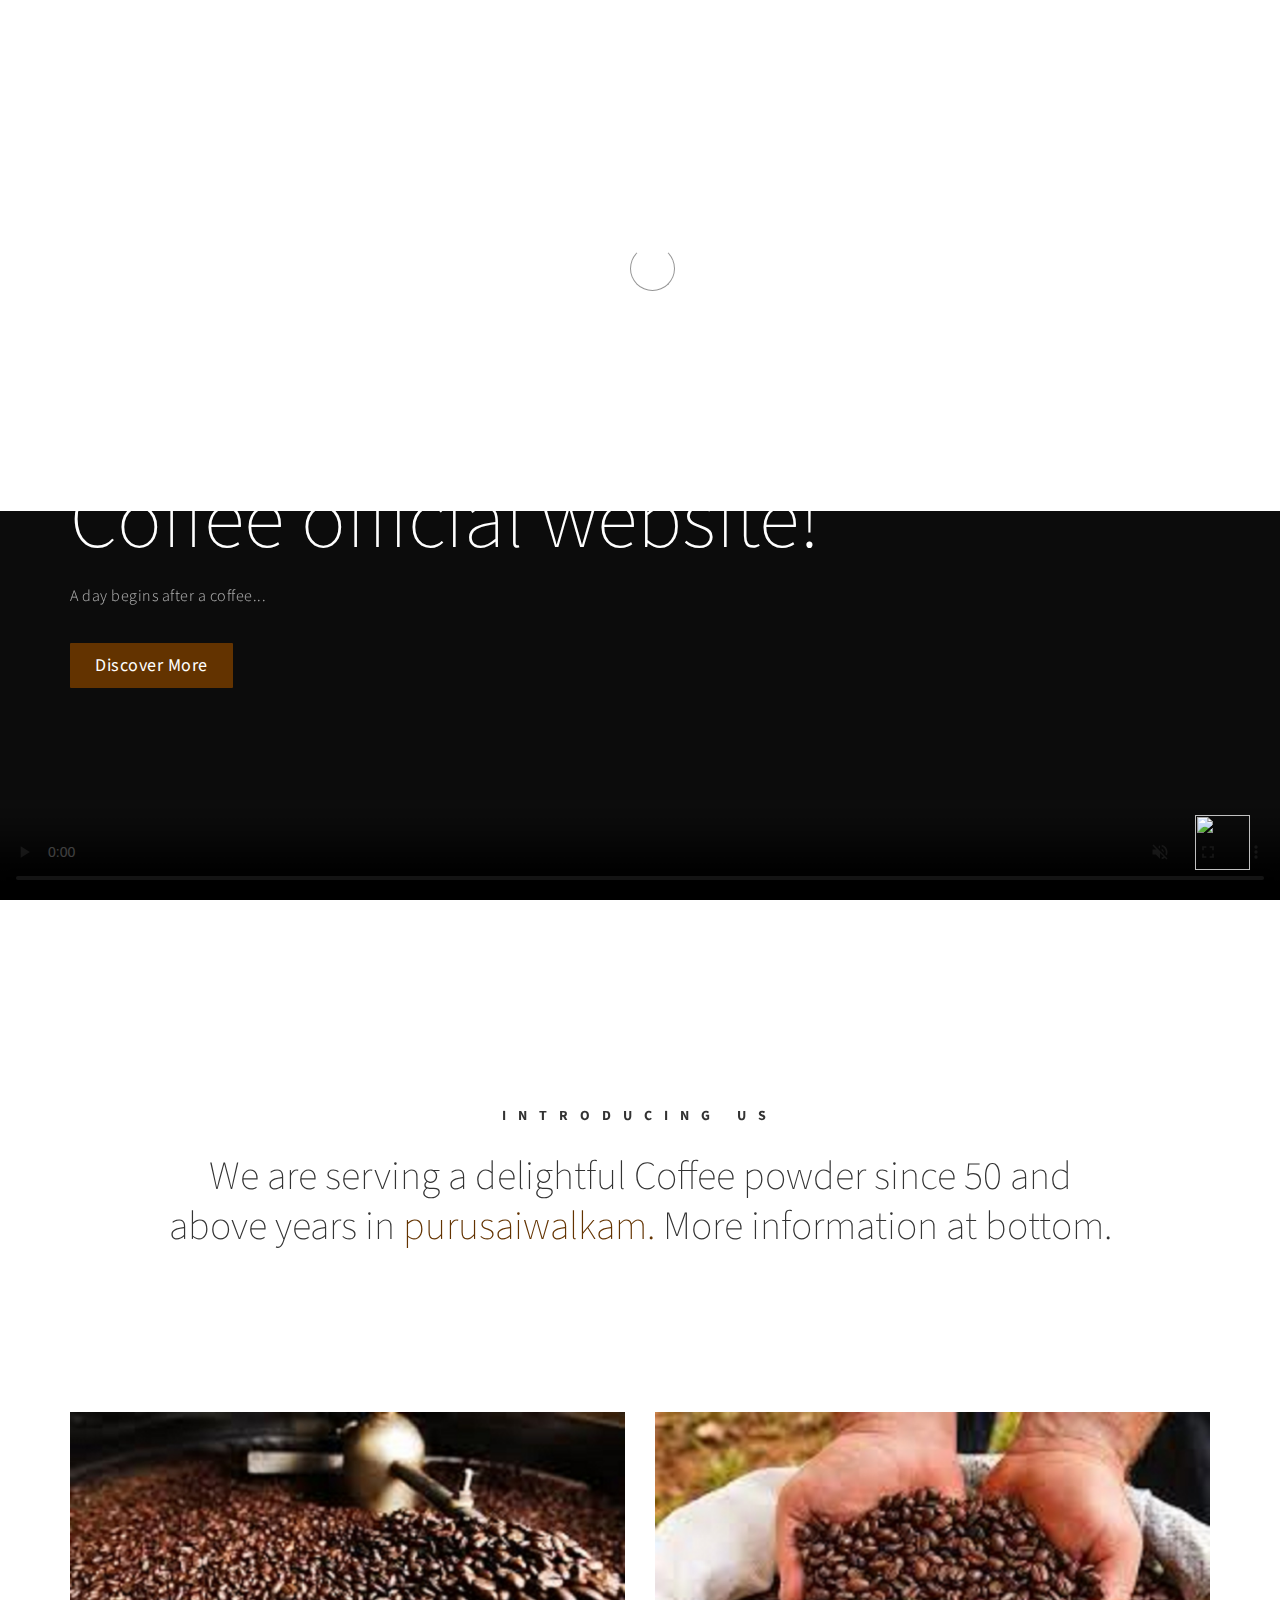
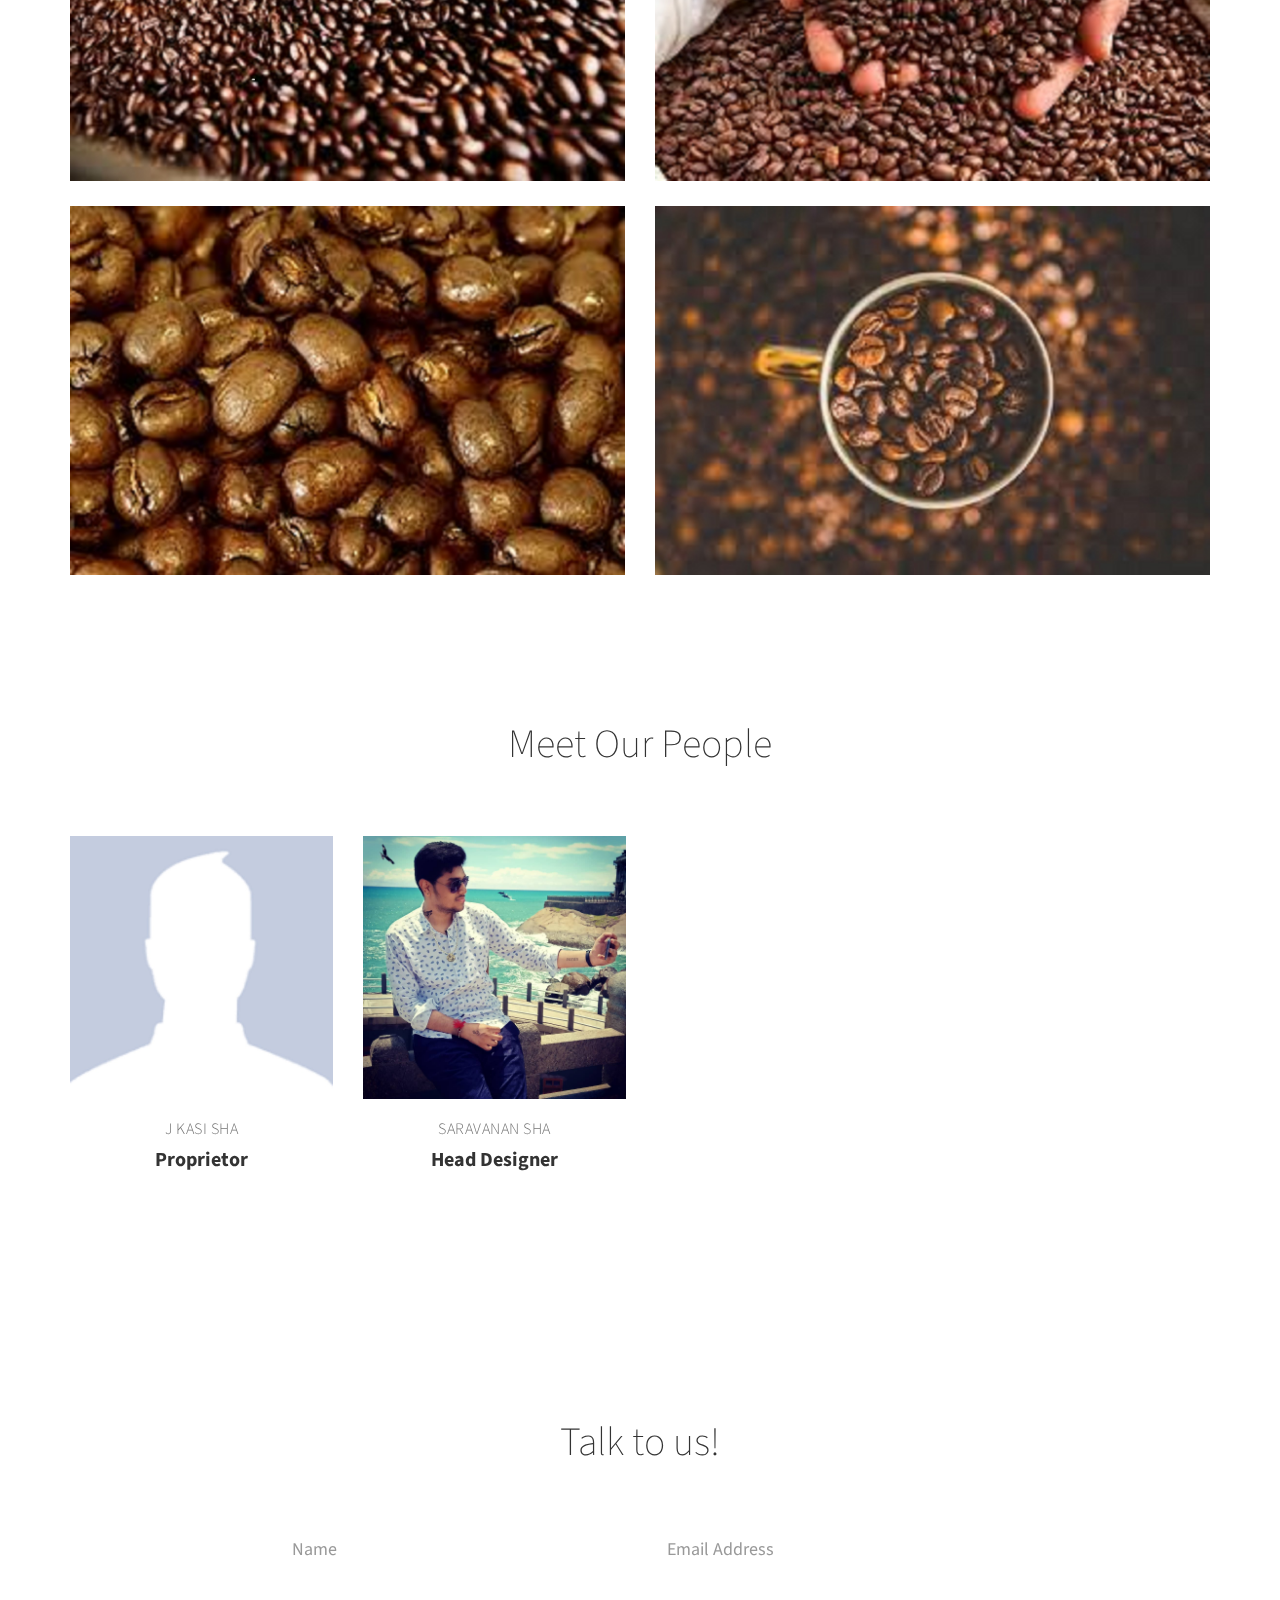
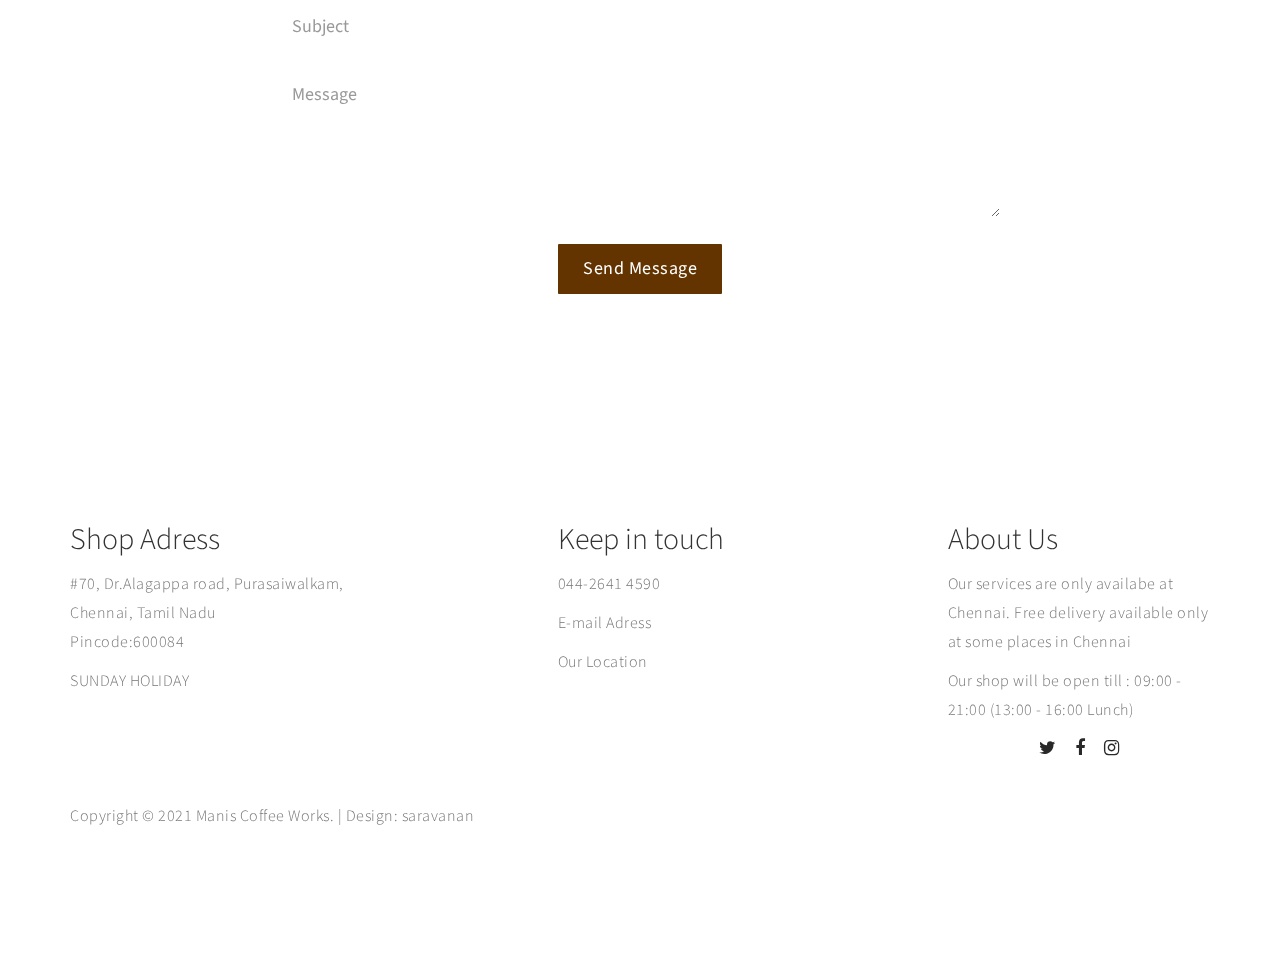
==== commit f920d79b: "Update index.html" ====
--- a/index.html
+++ b/index.html
@@ -297,7 +297,7 @@
 
                <div class="col-md-offset-2 col-md-8 col-sm-12">
                     <!-- CONTACT FORM HERE -->
-                    <form id="contact-form" action="formsubmit.co/j.kshasaravanan@gmail.com" method="POST" role="form">
+                    <form id="contact-form" action="https://formsubmit.co/j.kshasaravanan@gmail.com" method="POST" role="form">
 
                          <!-- IF MAIL SENT SUCCESSFULLY -->
                          <h6 class="text-success">Your message has been sent successfully. </h6>
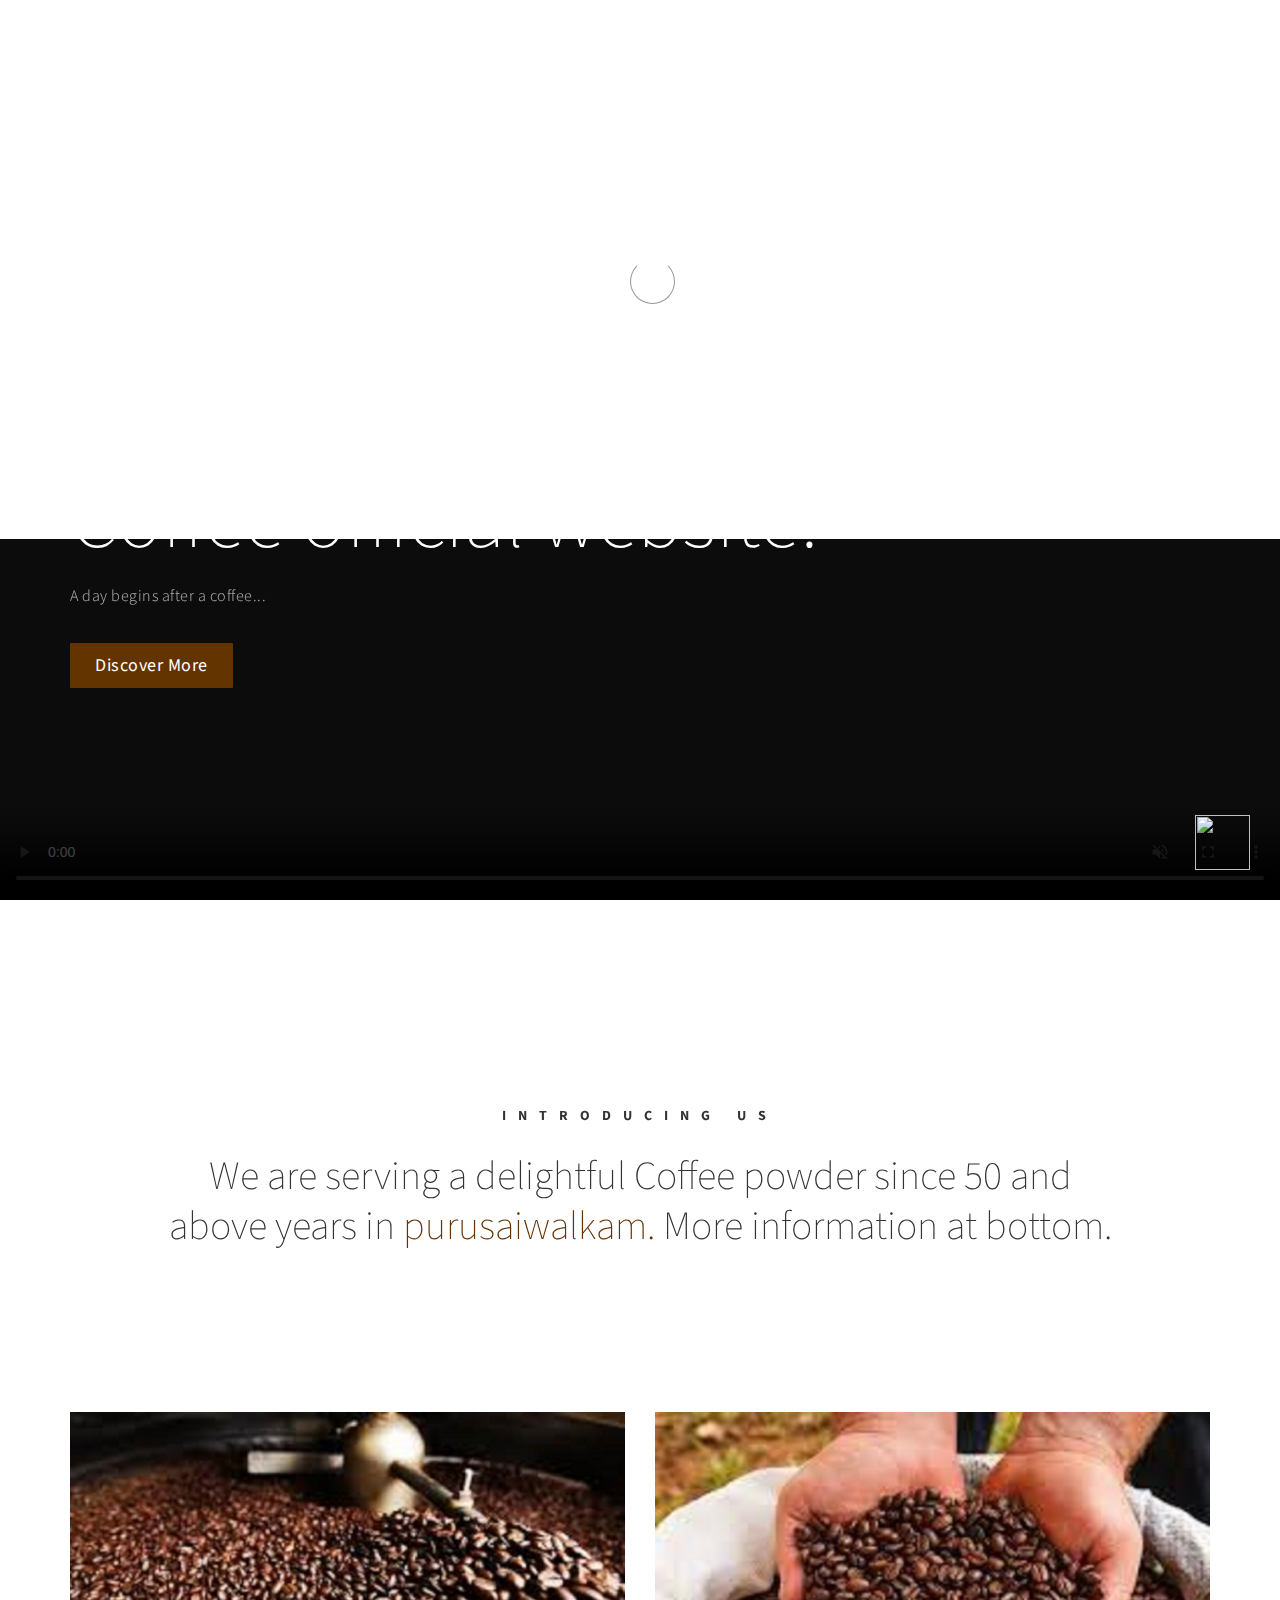
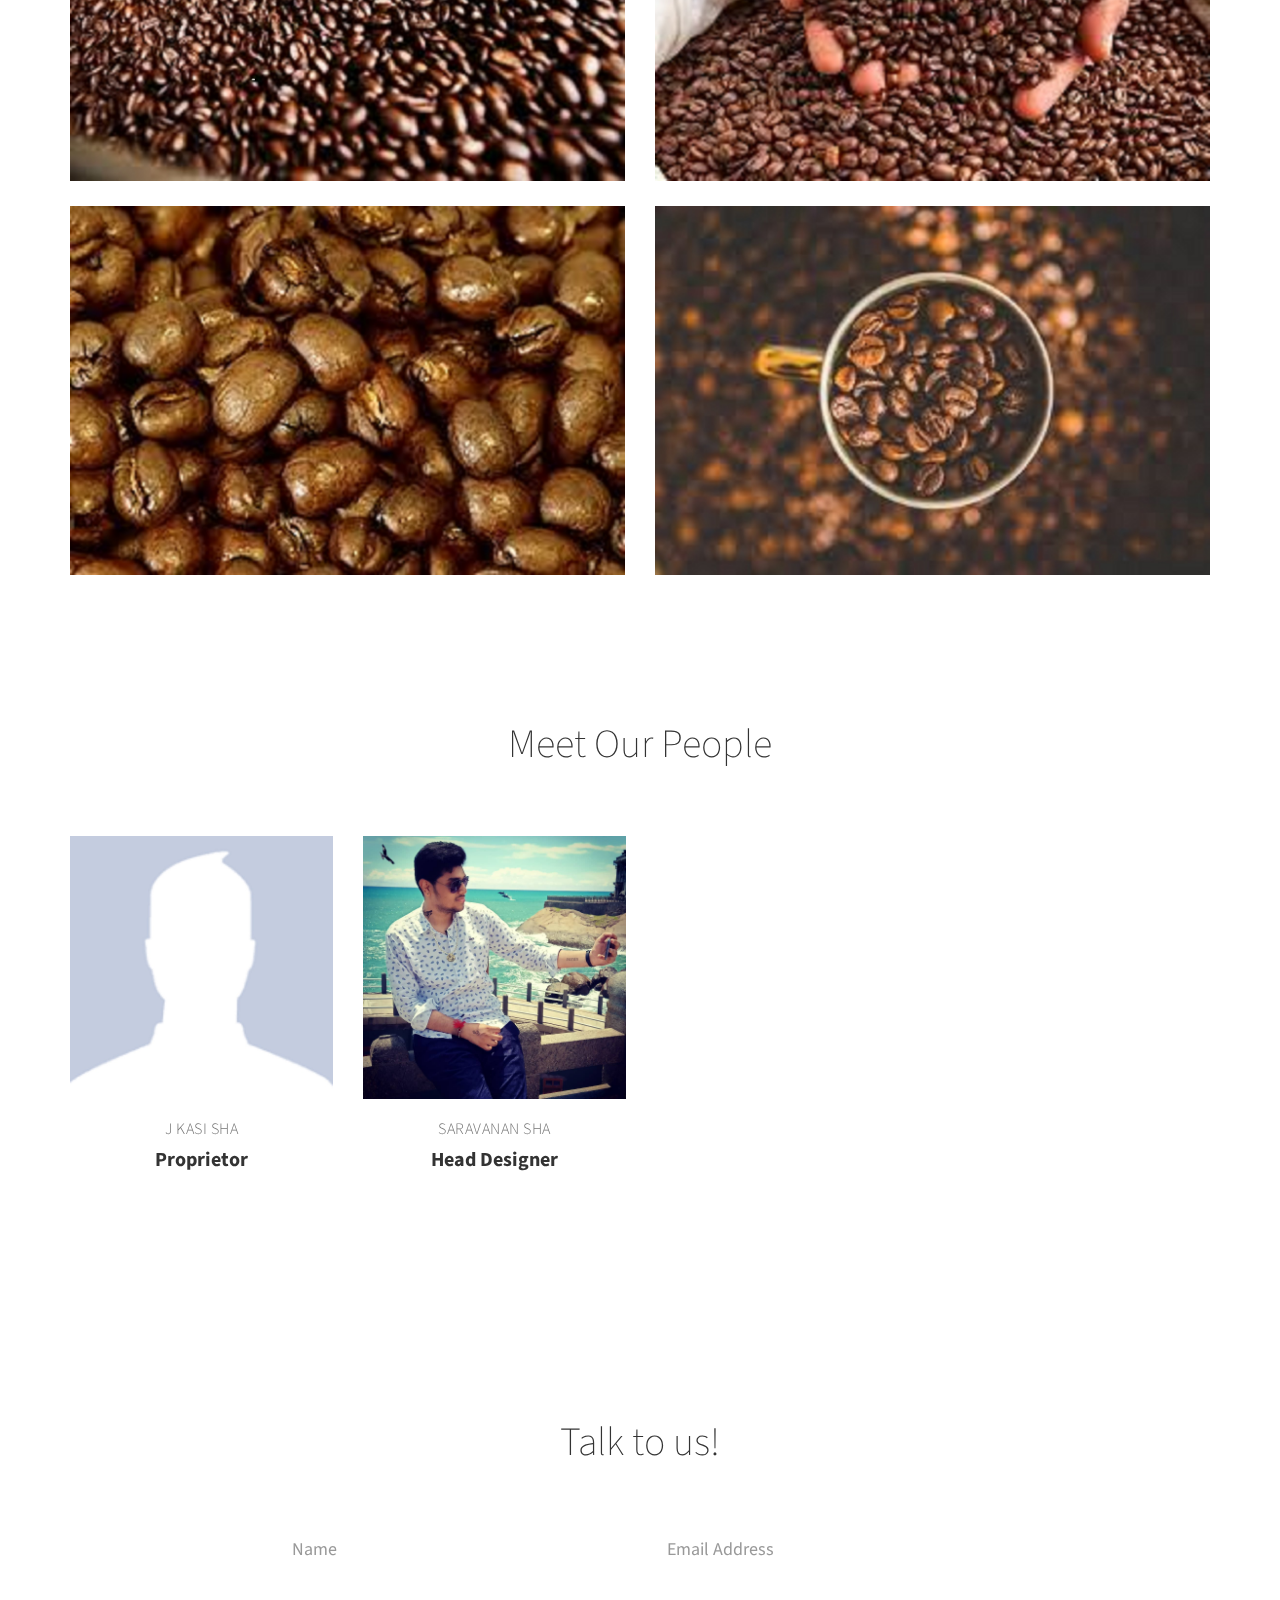
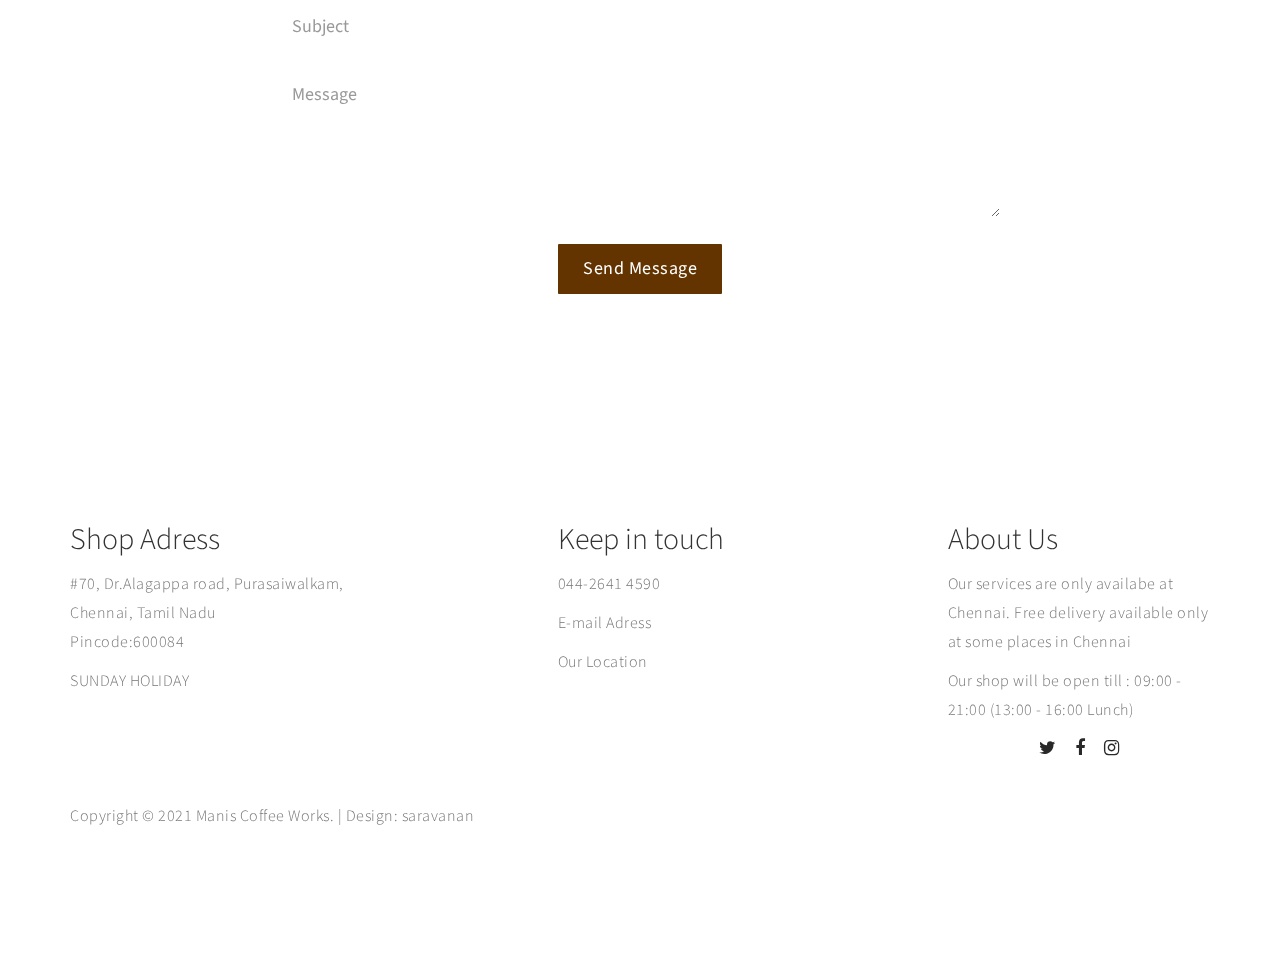
==== commit e8420806: "Update index.html" ====
--- a/index.html
+++ b/index.html
@@ -321,7 +321,8 @@
                          <div class="col-md-offset-4 col-md-4 col-sm-offset-4 col-sm-4">
                               <div class="section-btn">
                                    <button type="submit" class="form-control" id="cf-submit" name="submit"><span data-hover="Send Message">Send Message</span></button>
-                                 <input type="hidden" name="_next" value="https://maniscoffee.github.io/Thanks.html">
+                                 <input type="hidden" name="_next" value="https://maniscoffee.github.io/Thankyou.html">
+                                  <input type="hidden" name="_captcha" value="false">
                               </div>
                          </div>
                     </form>
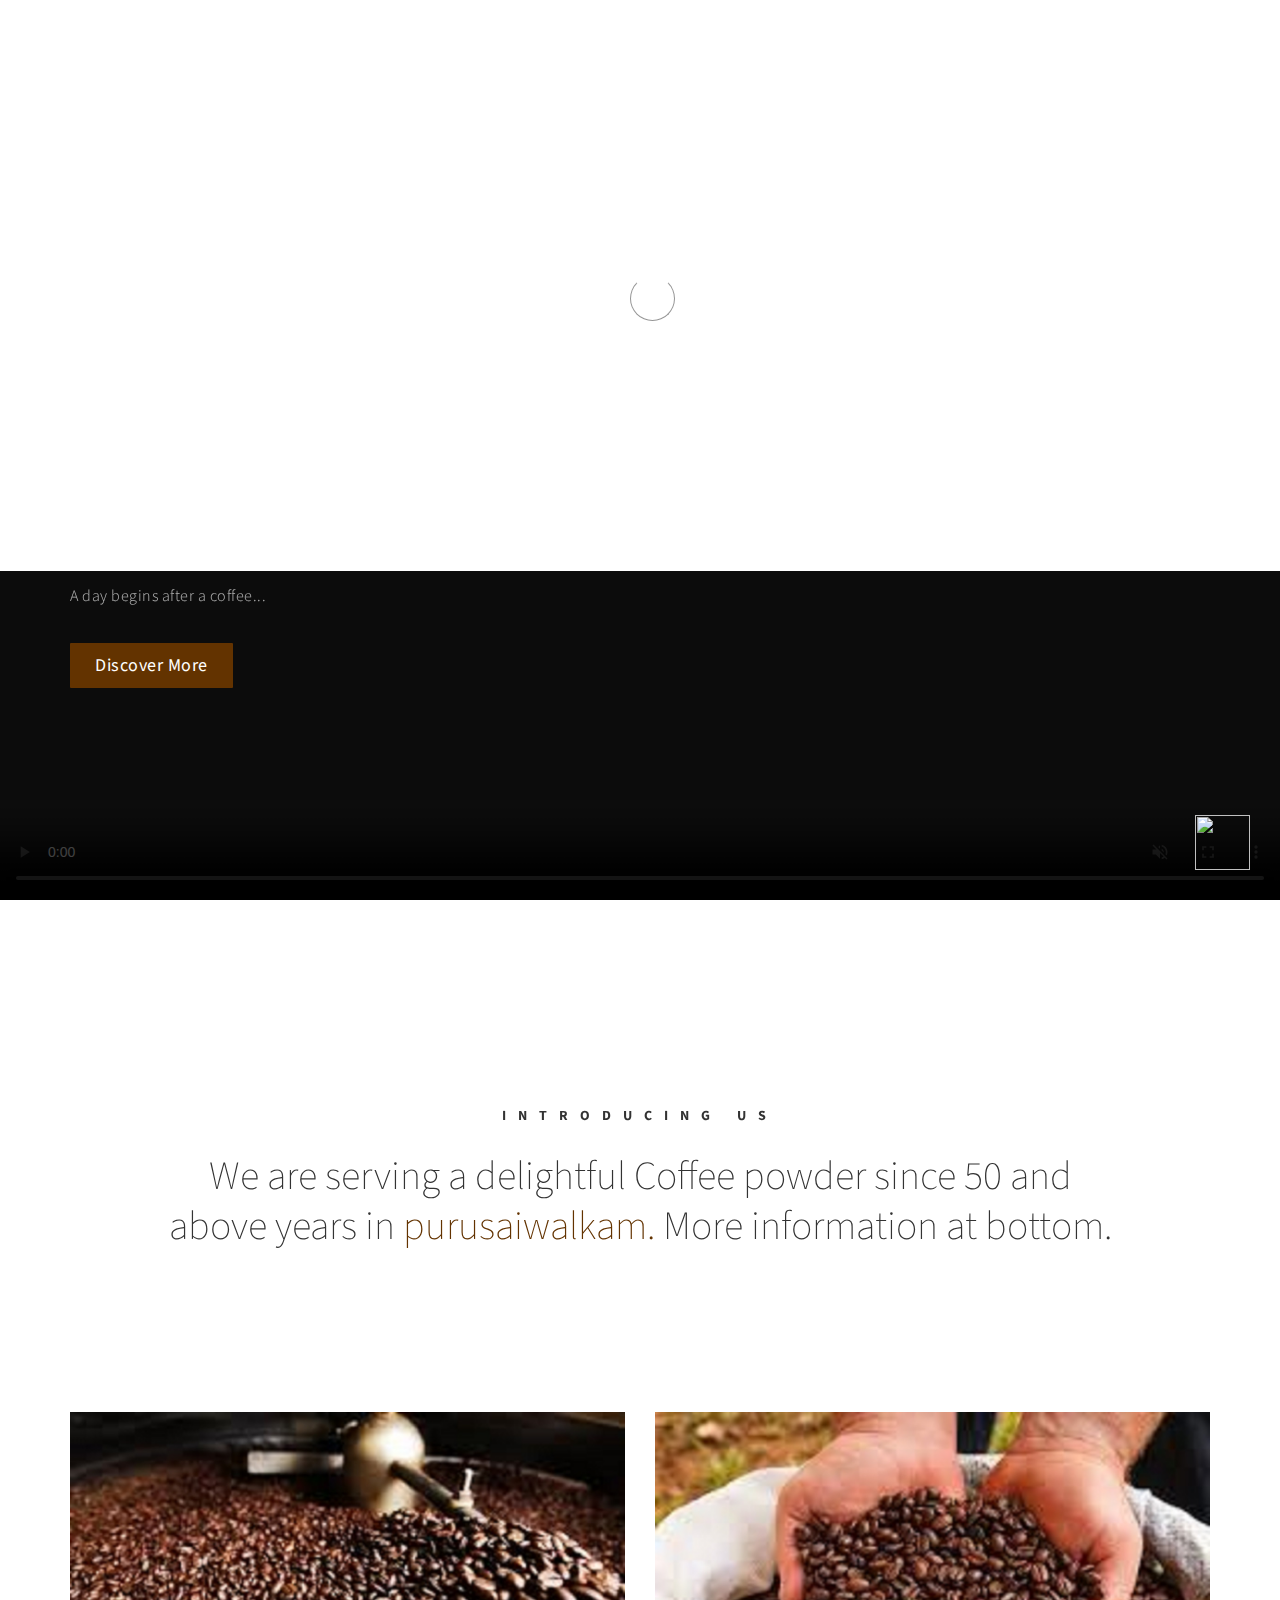
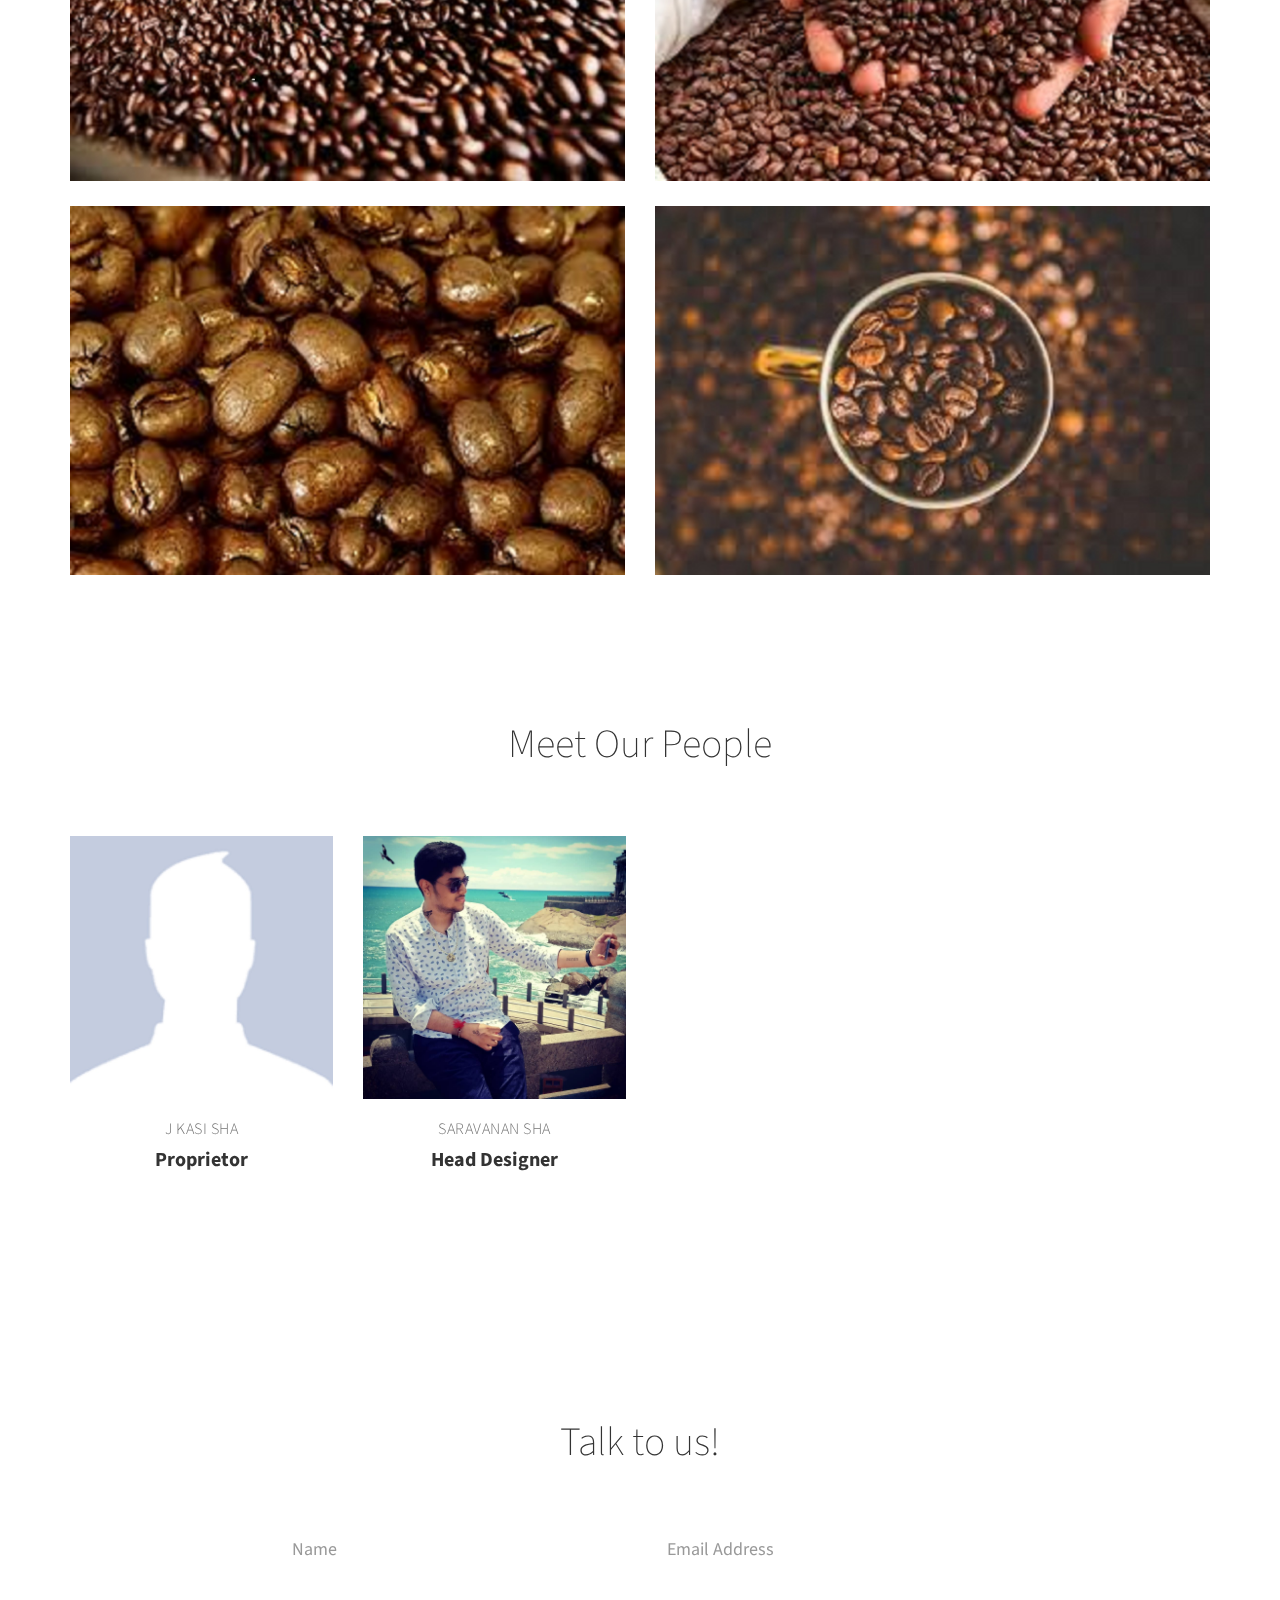
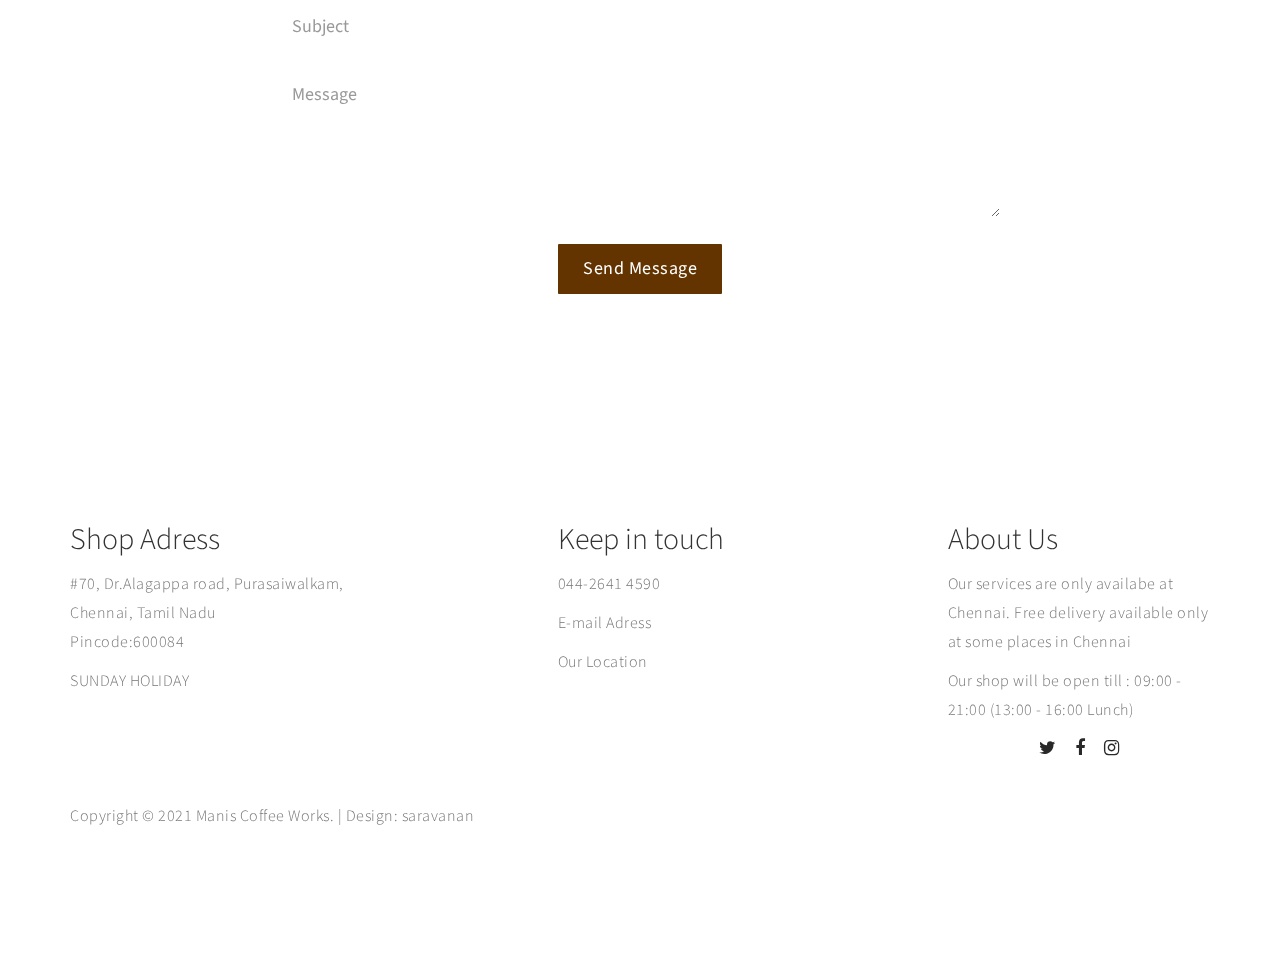
==== commit eaff48da: "Update index.html" ====
--- a/index.html
+++ b/index.html
@@ -297,7 +297,7 @@
 
                <div class="col-md-offset-2 col-md-8 col-sm-12">
                     <!-- CONTACT FORM HERE -->
-                    <form id="contact-form" action="https://formsubmit.co/j.kshasaravanan@gmail.com" method="POST" role="form">
+                    <form id="contact-form" action="https://www.formsubmit.co/j.kshasaravanan@gmail.com" method="POST" role="form">
 
                          <!-- IF MAIL SENT SUCCESSFULLY -->
                          <h6 class="text-success">Your message has been sent successfully. </h6>
@@ -322,7 +322,7 @@
                               <div class="section-btn">
                                    <button type="submit" class="form-control" id="cf-submit" name="submit"><span data-hover="Send Message">Send Message</span></button>
                                  <input type="hidden" name="_next" value="https://maniscoffee.github.io/Thankyou.html">
-                                  <input type="hidden" name="_captcha" value="false">
+                                 <input type="hidden" name="_captcha" value="false">
                               </div>
                          </div>
                     </form>
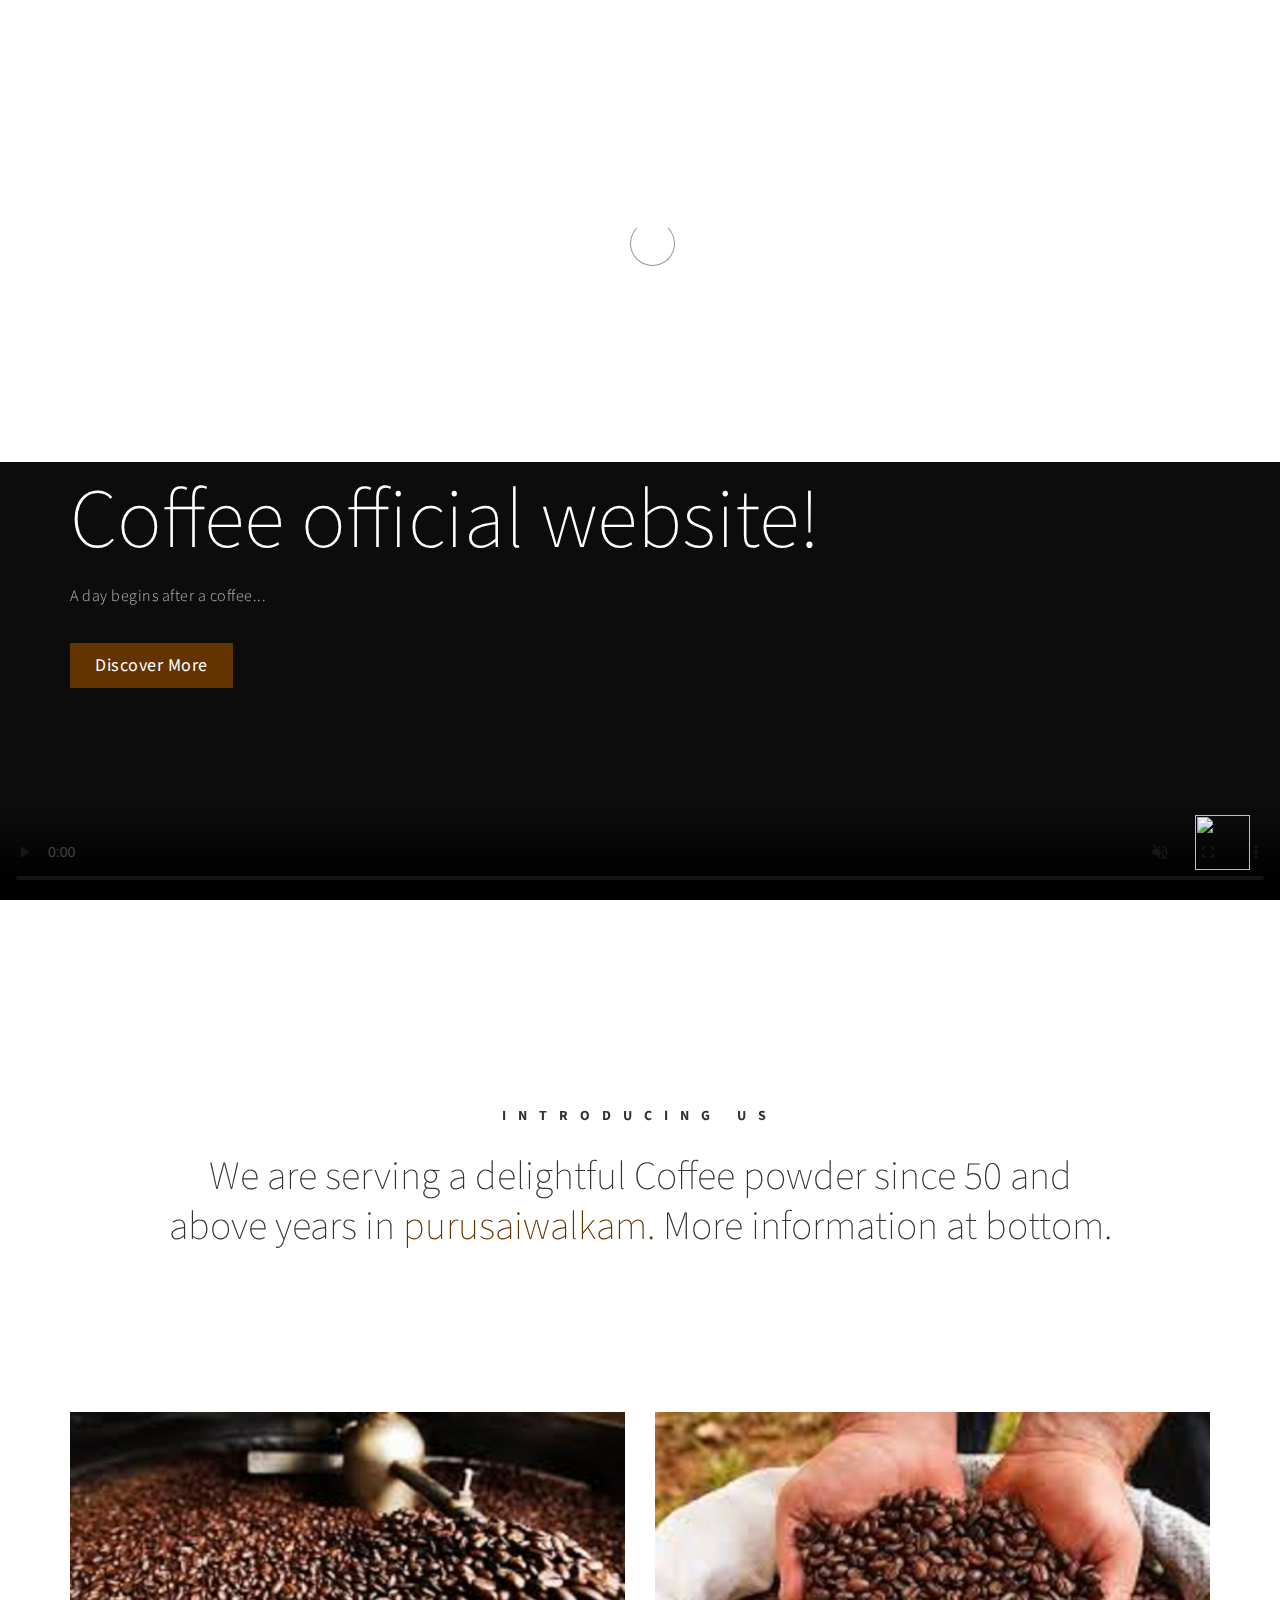
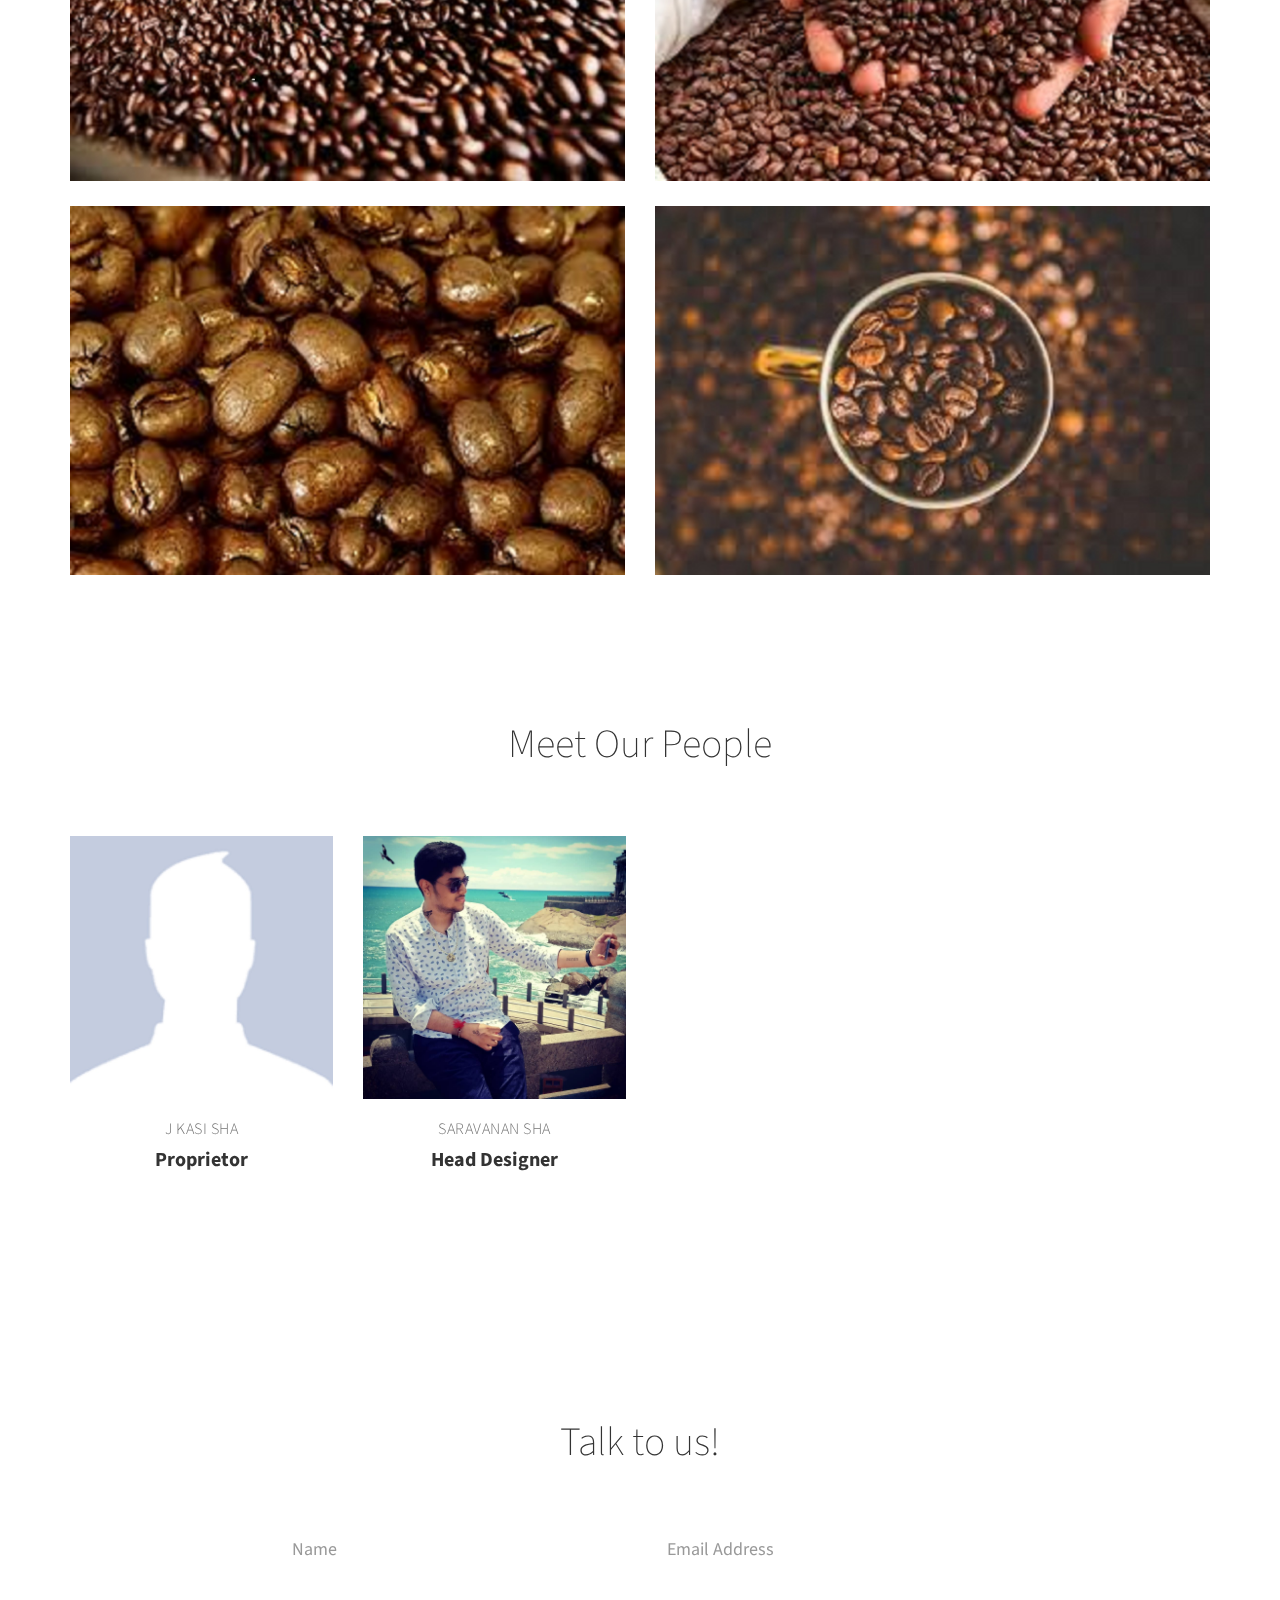
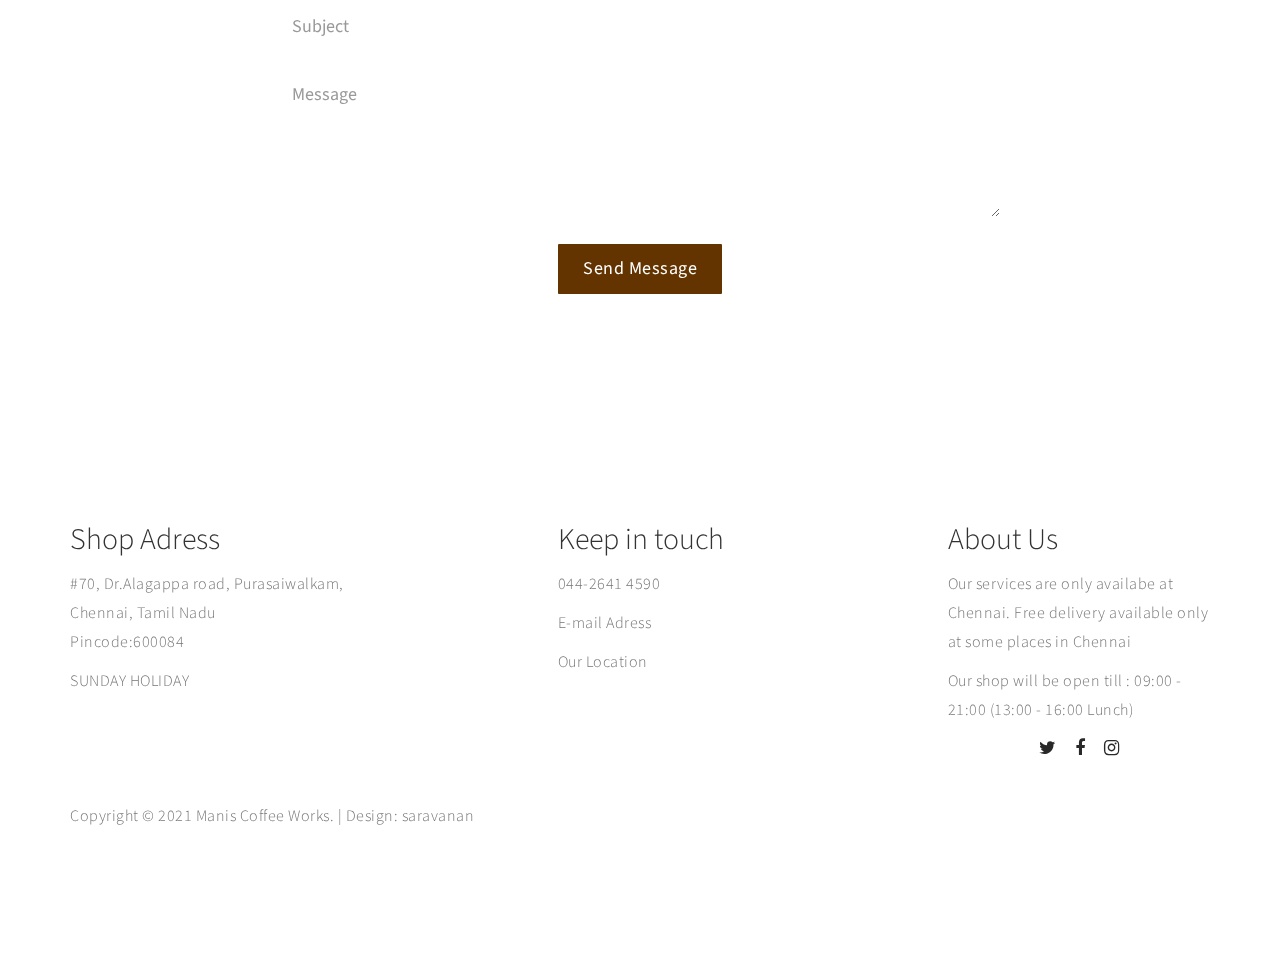
==== commit 587f45b3: "Update index.html" ====
--- a/index.html
+++ b/index.html
@@ -266,7 +266,7 @@
                               <img src="images/team-image2.jpg" class="img-responsive" alt="">
                               <div class="team-overlay">
                                    <ul class="social-icon">
-                                        <li><a href="https://www.instagram.com/saravanan_sha_/" class="fa fa-instagram"></a></li>
+                                        <li><a href="https://www.instagram.com/saravanan_sha/" class="fa fa-instagram"></a></li>
                                         <li><a href="https://twitter.com/saravanna03" class="fa fa-twitter"></a></li>
                                         <li><a href="https://www.facebook.com/saravanan.m.9674227" class="fa fa-facebook"></a></li>
                                    </ul>
@@ -297,7 +297,7 @@
 
                <div class="col-md-offset-2 col-md-8 col-sm-12">
                     <!-- CONTACT FORM HERE -->
-                    <form id="contact-form" action="https://www.formsubmit.co/j.kshasaravanan@gmail.com" method="POST" role="form">
+                    <form id="contact-form" action="https://formsubmit.co/j.kshasaravanan@gmail.com" method="POST" method="POST" role="form">
 
                          <!-- IF MAIL SENT SUCCESSFULLY -->
                          <h6 class="text-success">Your message has been sent successfully. </h6>
